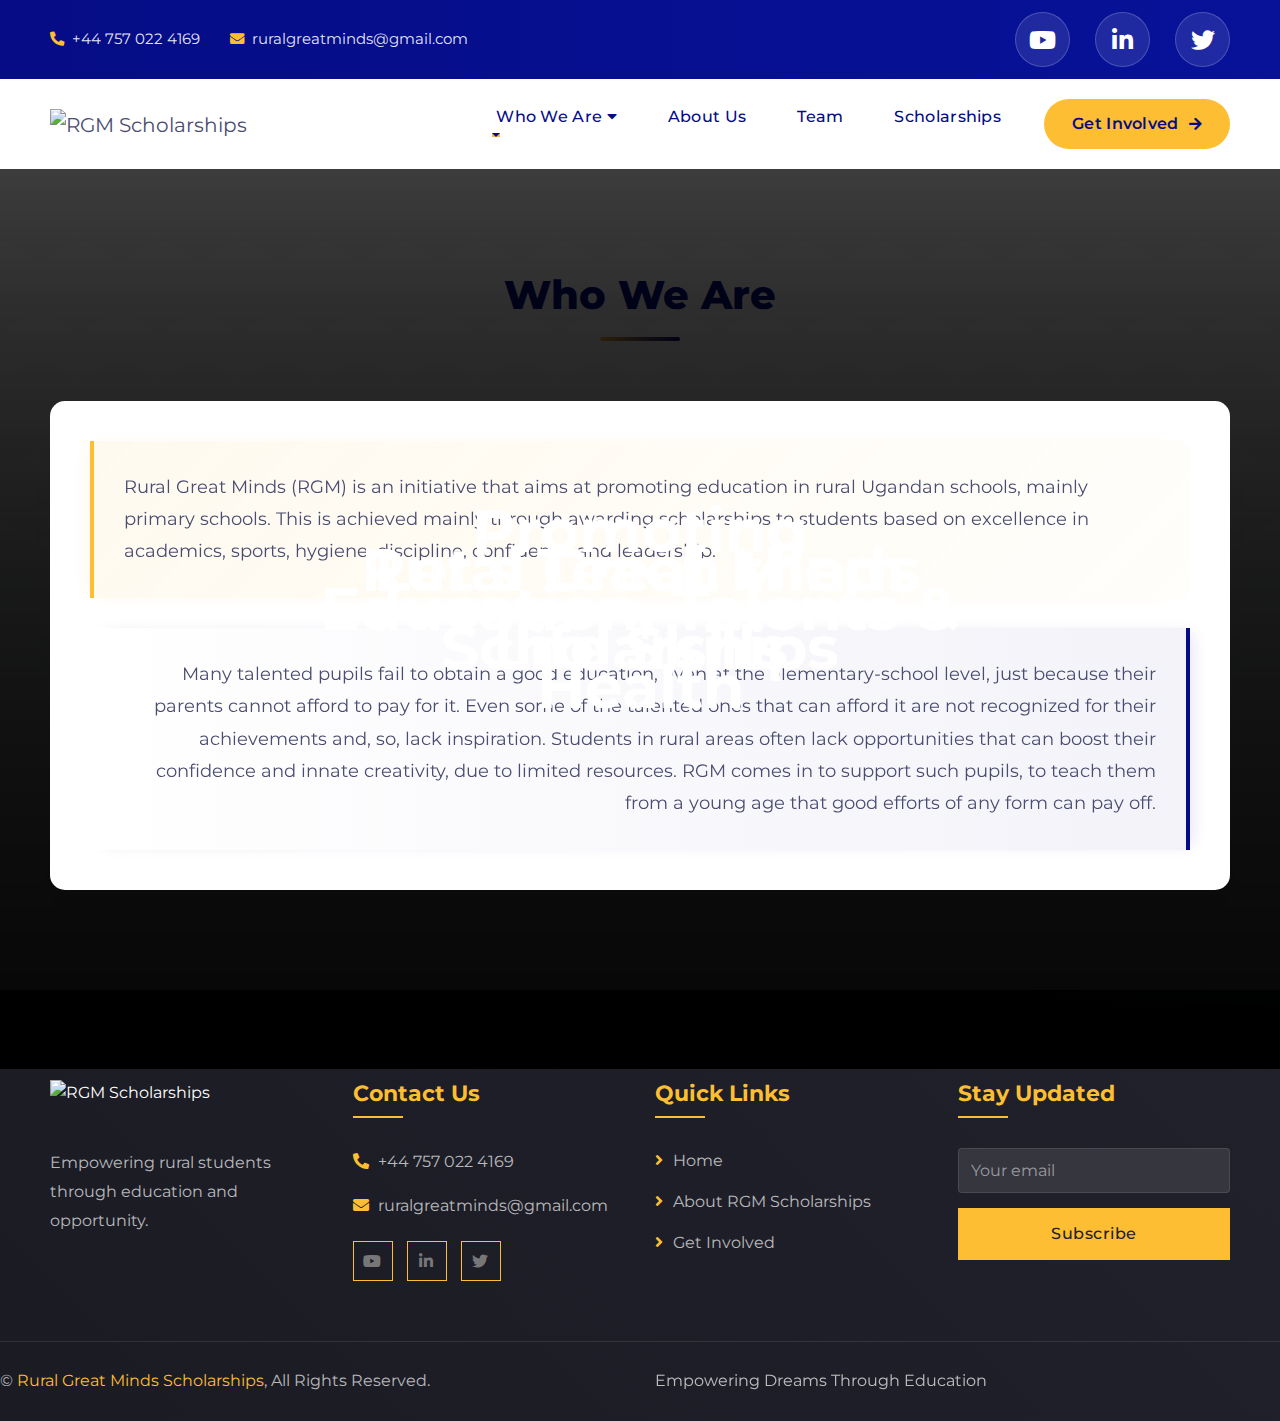
==== index.html @ ebcef09b "Refactor main nav" ====
<!DOCTYPE html>
<html lang="en">

<head>
    <meta charset="utf-8" />
    <title>Rural Great Minds Scholarships</title>
    <meta content="width=device-width, initial-scale=1.0" name="viewport" />
    <meta content="Free Website Template" name="keywords" />
    <meta content="Free Website Template" name="description" />

    <!--Adsense code-->
    <script async src="https://pagead2.googlesyndication.com/pagead/js/adsbygoogle.js?client=ca-pub-4825400864278189"
        crossorigin="anonymous"></script>

    <!-- Favicon -->
    <link href="img/favicon.ico" rel="icon" />

    <!-- Google Font -->
    <link href="https://fonts.googleapis.com/css2?family=Quicksand:wght@300;400;500;600;700&display=swap"
        rel="stylesheet" />

    <!-- CSS Libraries -->
    <link href="https://stackpath.bootstrapcdn.com/bootstrap/4.4.1/css/bootstrap.min.css" rel="stylesheet" />
    <link href="https://cdnjs.cloudflare.com/ajax/libs/font-awesome/5.10.0/css/all.min.css" rel="stylesheet" />
    <link href="lib/flaticon/font/flaticon.css" rel="stylesheet" />
    <link href="lib/animate/animate.min.css" rel="stylesheet" />
    <link href="lib/owlcarousel/assets/owl.carousel.min.css" rel="stylesheet" />

    <!-- Template Stylesheet -->
    <link href="css/style.css" rel="stylesheet" />

    <meta name="description"
        content="Rural Great Minds Scholarships - Empowering rural students through education and opportunity. Join us in making a difference." />
    <meta name="keywords" content="scholarships, education, rural development, Uganda, student support" />
    <meta property="og:title" content="Rural Great Minds Scholarships" />
    <meta property="og:description" content="Empowering rural students through education and opportunity" />
    <meta property="og:image" content="path/to/social-share-image.jpg" />
</head>

<body>
    <!-- Top Bar -->
    <div class="top-bar d-none d-md-block">
        <div class="container">
            <div class="top-bar-wrapper">
                <!-- Contact Information -->
                <div class="contact-info">
                    <a href="tel:+447570224169" class="contact-link">
                        <i class="fa fa-phone-alt"></i>
                        <span>+44 757 022 4169</span>
                    </a>
                    <a href="mailto:ruralgreatminds@gmail.com" class="contact-link">
                        <i class="fa fa-envelope"></i>
                        <span>ruralgreatminds@gmail.com</span>
                    </a>
                </div>

                <!-- Social Media Links -->
                <div class="social-links">
                    <a href="https://www.youtube.com/@annetmaya_phdstudent" class="social-link youtube">
                        <i class="fab fa-youtube"></i>
                    </a>
                    <a href="https://www.linkedin.com/in/annet-nakkazi-1307061b8/" class="social-link linkedin">
                        <i class="fab fa-linkedin-in"></i>
                    </a>
                    <a href="https://twitter.com/annetnakkazi1" class="social-link twitter">
                        <i class="fab fa-twitter"></i>
                    </a>
                </div>
            </div>
        </div>
    </div>

    <!-- Main Navigation -->
    <nav class="navbar navbar-expand-lg">
        <div class="container">
            <!-- Logo -->
            <a class="navbar-brand" href="index.html">
                <img src="img/logo.png" alt="RGM Scholarships" />
            </a>

            <!-- Mobile Menu Toggle -->
            <button class="navbar-toggler" type="button" data-toggle="collapse" data-target="#navbarNav">
                <span class="toggler-icon">
                    <span></span>
                    <span></span>
                    <span></span>
                </span>
            </button>

            <!-- Navigation Menu -->
            <div class="collapse navbar-collapse" id="navbarNav">
                <ul class="navbar-nav ml-auto">
                    <li class="nav-item dropdown">
                        <a class="nav-link dropdown-toggle" href="#" id="navbarDropdown" role="button" data-toggle="dropdown" aria-haspopup="true" aria-expanded="false">
                            Who We Are
                            <i class="fa fa-caret-down"></i>
                        </a>
                        <div class="dropdown-menu" aria-labelledby="navbarDropdown">
                            <a class="dropdown-item" href="page-x.html">About RGM</a>
                            <a class="dropdown-item" href="page-y.html">Our Team</a>
                            <a class="dropdown-item" href="page-z.html">Our Partners</a>
                            <a class="dropdown-item" href="page-z.html">Contact Us</a>
                        </div>
                    </li>
                    <li class="nav-item">
                        <a class="nav-link" href="about.html">About Us</a>
                    </li>
                    <li class="nav-item">
                        <a class="nav-link" href="team.html">Team</a>
                    </li>
                    <li class="nav-item">
                        <a class="nav-link" href="scholarships.html">Scholarships</a>
                    </li>
                    <li class="nav-item">
                        <a class="nav-link donate-btn" href="donate.html">
                            <span>Get Involved</span>
                            <i class="fas fa-arrow-right"></i>
                        </a>
                    </li>
                </ul>
            </div>
        </div>
    </nav>

    <!-- Carousel Start -->
    <div class="carousel">
        <div class="container-fluid">
            <div class="owl-carousel">
                <div class="carousel-item">
                    <div class="carousel-img">
                        <img src="img/carousel-4.jpeg" alt="Image" />
                    </div>
                    <div class="carousel-text">
                        <h1></h1>
                    </div>
                </div>
                <div class="carousel-item">
                    <div class="carousel-img">
                        <img src="img/carousel-3.jpg" alt="Image" />
                    </div>
                    <div class="carousel-text">
                        <h1>Rural Great Minds Scholarships</h1>
                    </div>
                </div>
                <div class="carousel-item">
                    <div class="carousel-img">
                        <img src="img/carousel-2.jpg" alt="Image" />
                    </div>
                    <div class="carousel-text">
                        <h1>Promoting Education, Talents & Health</h1>
                    </div>
                </div>
                <div class="carousel-item">
                    <div class="carousel-img">
                        <img src="img/carousel-1.jpg" alt="Image" />
                    </div>
                    <div class="carousel-text">
                        <h1>Let's Teach them Life Skills</h1>
                    </div>
                </div>
            </div>
        </div>
    </div>
    <!-- Carousel End -->

    <!-- Video Modal Start-->
    <div class="modal fade" id="videoModal" tabindex="-1" role="dialog" aria-labelledby="exampleModalLabel"
        aria-hidden="true">
        <div class="modal-dialog" role="document">
            <div class="modal-content">
                <div class="modal-body">
                    <button type="button" class="close" data-dismiss="modal" aria-label="Close">
                        <span aria-hidden="true">&times;</span>
                    </button>
                    <!-- 16:9 aspect ratio -->
                    <div class="embed-responsive embed-responsive-16by9">
                        <iframe class="embed-responsive-item" src="" id="video" allowscriptaccess="always"
                            allow="autoplay"></iframe>
                    </div>
                </div>
            </div>
        </div>
    </div>
    <!-- Video Modal End -->

    <!-- Who We Are Section Start -->
    <section id="about-us" class="about-us-section">
        <div class="container">
            <h2 class="about-us-title">Who We Are</h2>
            <div class="about-us-content">
                <div class="about-us-text">
                    <p>
                        Rural Great Minds (RGM) is an initiative that aims at promoting
                        education in rural Ugandan schools, mainly primary schools. This
                        is achieved mainly through awarding scholarships to students based
                        on excellence in academics, sports, hygiene, discipline,
                        confidence and leadership.
                    </p>
                    <p>
                        Many talented pupils fail to obtain a good education, even at the
                        elementary-school level, just because their parents cannot afford
                        to pay for it. Even some of the talented ones that can afford it
                        are not recognized for their achievements and, so, lack
                        inspiration. Students in rural areas often lack opportunities that
                        can boost their confidence and innate creativity, due to limited
                        resources. RGM comes in to support such pupils, to teach them from
                        a young age that good efforts of any form can pay off.
                    </p>
                </div>
            </div>
        </div>
    </section>
    <!-- Who We Are Section End -->




    <!-- Footer Start -->
    <footer class="footer">
        <div class="container">
            <div class="row">
                <!-- About/Logo Column -->
                <div class="col-lg-3 col-md-6">
                    <div class="footer-about">
                        <img src="img/logo.png" alt="RGM Scholarships" class="footer-logo" />
                        <p class="mt-4">
                            Empowering rural students through education and opportunity.
                        </p>
                    </div>
                </div>

                <!-- Contact Info Column -->
                <div class="col-lg-3 col-md-6">
                    <div class="footer-contact">
                        <h2>Contact Us</h2>
                        <p><i class="fa fa-phone-alt"></i>+44 757 022 4169</p>
                        <p><i class="fa fa-envelope"></i>ruralgreatminds@gmail.com</p>
                        <div class="footer-social">
                            <a class="btn btn-custom" href="https://www.youtube.com/@annetmaya_phdstudent">
                                <i class="fab fa-youtube"></i>
                            </a>
                            <a class="btn btn-custom" href="https://www.linkedin.com/in/annet-nakkazi-1307061b8/">
                                <i class="fab fa-linkedin-in"></i>
                            </a>
                            <a class="btn btn-custom" href="https://twitter.com/annetnakkazi1?lang=en">
                                <i class="fab fa-twitter"></i>
                            </a>
                        </div>
                    </div>
                </div>

                <!-- Quick Links Column -->
                <div class="col-lg-3 col-md-6">
                    <div class="footer-link">
                        <h2>Quick Links</h2>
                        <a href="index.html">Home</a>
                        <a href="scholarships.html">About RGM Scholarships</a>
                        <a href="donate.html">Get Involved</a>
                    </div>
                </div>

                <!-- Newsletter Column -->
                <div class="col-lg-3 col-md-6">
                    <div class="footer-newsletter">
                        <h2>Stay Updated</h2>
                        <form>
                            <input type="email" placeholder="Your email" class="form-control" />
                            <button type="submit" class="btn btn-custom">Subscribe</button>
                        </form>
                    </div>
                </div>
            </div>
        </div>

        <!-- Copyright Section -->
        <div class="container copyright">
            <div class="row">
                <div class="col-md-6">
                    <p>
                        &copy; <a href="">Rural Great Minds Scholarships</a>, All Rights
                        Reserved.
                    </p>
                </div>
                <div class="col-md-6">
                    <p>Empowering Dreams Through Education</p>
                </div>
            </div>
        </div>
    </footer>

    <!-- Back to top button -->
    <a href="#" class="back-to-top"><i class="fa fa-chevron-up"></i></a>

    <!-- Pre Loader -->
    <div id="loader" class="show">
        <div class="loader"></div>
    </div>

    <!-- JavaScript Libraries -->
    <script src="https://code.jquery.com/jquery-3.4.1.min.js"></script>
    <script src="https://stackpath.bootstrapcdn.com/bootstrap/4.4.1/js/bootstrap.bundle.min.js"></script>
    <script src="lib/easing/easing.min.js"></script>
    <script src="lib/owlcarousel/owl.carousel.min.js"></script>
    <script src="lib/waypoints/waypoints.min.js"></script>
    <script src="lib/counterup/counterup.min.js"></script>
    <script src="lib/parallax/parallax.min.js"></script>

    <!-- Contact Javascript File -->
    <script src="mail/jqBootstrapValidation.min.js"></script>
    <script src="mail/contact.js"></script>

    <!-- Template Javascript -->
    <script src="js/main.js"></script>
</body>

</html>
---- css/style.css ----
/* Google Fonts Import */
 @import url('https://fonts.googleapis.com/css2?family=Montserrat:wght@300;400;500;600;700&family=Lato:wght@300;400;700&display=swap');

 /*******************************/
 /********* General CSS *********/
 /*******************************/
 :root {
     --section-spacing: 100px;
     --component-spacing: 30px;
     --primary-font: 'Montserrat', sans-serif;
     --secondary-font: 'Montserrat', sans-serif;
 }
 
 body {
     color: #2d3436;
     font-family: var(--primary-font);
     font-weight: 400;
     font-size: 16px;
     line-height: 1.6;
     background: #ffffff;
 }
 
 h1,
 h2, 
 h3, 
 h4,
 h5, 
 h6 {
     font-family: var(--primary-font);
     font-weight: 700;
     color: #050c85;
     line-height: 1.3;
 }
 
 h1 {
     font-size: 3.5rem;
 }
 
 h2 {
     font-size: 2.5rem;
 }
 
 h3 {
     font-size: 2rem;
 }
 
 h4 {
     font-size: 1.5rem;
 }
 
 p {
     font-family: var(--secondary-font);
     font-size: 1rem;
     line-height: 1.8;
 }
 
 .btn {
     font-family: var(--primary-font);
     font-weight: 600;
     letter-spacing: 0.5px;
 }
 
 .nav-link {
     font-family: var(--primary-font);
     font-weight: 500;
     font-size: 0.95rem;
     letter-spacing: 0.3px;
 }
 
 /* Responsive Typography */
 @media (max-width: 991px) {
     h1 {
         font-size: 3rem;
     }
     
     h2 {
         font-size: 2.2rem;
     }
     
     h3 {
         font-size: 1.8rem;
     }
     
     h4 {
         font-size: 1.4rem;
     }
 }
 
 @media (max-width: 768px) {
     h1 {
         font-size: 2.5rem;
     }
     
     h2 {
         font-size: 2rem;
     }
     
     h3 {
         font-size: 1.6rem;
     }
     
     h4 {
         font-size: 1.3rem;
     }
     
     body {
         font-size: 15px;
     }
 }
 
 a {
     color: #4a4c70;
     transition: .3s;
 }
 
 a:hover,
 a:active,
 a:focus {
     color: #FDBE33;
     outline: none;
     text-decoration: none;
 }
 
 .btn.btn-custom {
     padding: 12px 20px;
     text-align: center; 
    font-size: 16px;
     font-weight: 500;
     color: #777777;
     border-radius: 0;
     border: 2px solid #FDBE33;
     box-shadow: inset 0 0 0 0 #FDBE33;
     transition: ease-out 0.3s;
     -webkit-transition: ease-out 0.3s;
     -moz-transition: ease-out 0.3s;
 }
 
 .btn.btn-custom:hover {
     color: #20212B;
     box-shadow: inset 0 0 0 30px #FDBE33;
 }
 
 .btn:focus,
 .form-control:focus {
     box-shadow: none;
 }
 
 .container-fluid {
     padding-left: 50px;
     padding-right: 50px;
     max-width: 1400px; /* Adjust this value based on your design needs */
 }
 
 .container {
     padding-left: 50px;
     padding-right: 50px;
     max-width: 1400px; /* Adjust this value based on your design needs */
 }
 
 [class^="flaticon-"]:before, [class*=" flaticon-"]:before,
 [class^="flaticon-"]:after, [class*=" flaticon-"]:after {   
     font-size: inherit;
     margin-left: 0;
 }
 
 /*************************************/
 /********* div spacing ***************/
 /*************************************/
 
 .div-class {
     margin: 40px; /* Adjust the value to increase or decrease the gap */
     padding: 0 60px;
 }
 
 
 
 /**********************************/
 /****** Loader & Back to Top ******/
 /**********************************/
 #loader {
     position: fixed;
     top: 0;
     right: 0;
     bottom: 0;
     left: 0;
     display: flex;
     align-items: center;
     justify-content: center;
     background: #ffffff;
     opacity: 0;
     visibility: hidden;
     -webkit-transition: opacity .3s ease-out, visibility 0s linear .3s;
     -o-transition: opacity .3s ease-out, visibility 0s linear .3s;
     transition: opacity .3s ease-out, visibility 0s linear .3s;
     z-index: 999;
 }
 
 #loader.show {
     -webkit-transition: opacity .6s ease-out, visibility 0s linear 0s;
     -o-transition: opacity .6s ease-out, visibility 0s linear 0s;
     transition: opacity .6s ease-out, visibility 0s linear 0s;
     visibility: visible;
     opacity: 1;
 }
 
 #loader .loader {
     position: relative;
     width: 45px;
     height: 45px;
     border: 5px solid #dddddd;
     border-top: 5px solid #FDBE33;
     border-radius: 50%;
     -webkit-animation: spin 2s linear infinite;
     animation: spin 2s linear infinite;
 }
 
 @-webkit-keyframes spin {
     0% { -webkit-transform: rotate(0deg); }
     100% { -webkit-transform: rotate(360deg); }
 }
 
 @keyframes spin {
     0% { transform: rotate(0deg); }
     100% { transform: rotate(360deg); }
 }
 
 .back-to-top {
     position: fixed;
     display: none;
     background: #FDBE33;
     width: 44px;
     height: 44px;
     text-align: center;
     line-height: 1;
     font-size: 22px;
     right: 15px;
     bottom: 15px;
     transition: background 0.5s;
     z-index: 9;
 }
 
 .back-to-top i {
     color: #4a4c70;
     padding-top: 10px;
 }
 
 .back-to-top:hover {
     background: #4a4c70;
 }
 
 .back-to-top:hover i {
     color: #FDBE33;
 }
 
 
 /**********************************/
 /********** Top Bar CSS ***********/
 /**********************************/
 /* Top Bar Enhancement */
.top-bar {
    background: linear-gradient(90deg, #050c85, #071299);
    padding: 12px 0;
    position: relative;
    z-index: 1000;
}

.top-bar-wrapper {
    display: flex;
    justify-content: space-between;
    align-items: center;
}

/* Contact Information Styling */
.contact-info {
    display: flex;
    gap: 30px;
}

.contact-link {
    display: flex;
    align-items: center;
    gap: 8px;
    color: rgba(255, 255, 255, 0.9);
    font-size: 0.95rem;
    transition: all 0.3s ease;
}

.contact-link i {
    color: #FDBE33;
    font-size: 0.9rem;
}

.contact-link:hover {
    color: #FDBE33;
    transform: translateY(-1px);
}

/* Social Media Links */
.social-links {
    display: flex;
    gap: 15px;
}

.social-link {
    width: 32px;
    height: 32px;
    display: flex;
    align-items: center;
    justify-content: center;
    color: #ffffff;
    background: rgba(255, 255, 255, 0.1);
    border-radius: 50%;
    font-size: 0.9rem;
    transition: all 0.3s cubic-bezier(0.165, 0.84, 0.44, 1);
}

.social-link:hover {
    background: #FDBE33;
    color: #050c85;
    transform: translateY(-2px);
}

/* Main Navigation Enhancement */
.navbar {
    background: rgba(255, 255, 255, 0.98);
    padding: 20px 0;
    transition: all 0.4s cubic-bezier(0.165, 0.84, 0.44, 1);
}

.navbar.sticky {
    position: fixed;
    top: 0;
    left: 0;
    right: 0;
    padding: 15px 0;
    background: rgba(255, 255, 255, 0.98);
    box-shadow: 0 5px 20px rgba(0, 0, 0, 0.08);
    animation: slideDown 0.5s ease-out forwards;
}

@keyframes slideDown {
    from {
        transform: translateY(-100%);
        opacity: 0;
    }
    to {
        transform: translateY(0);
        opacity: 1;
    }
}

/* Logo Styling */
.navbar-brand img {
    height: 45px;
    transition: all 0.3s ease;
}

/* Navigation Links */
.navbar-nav {
    gap: 35px;
}

.nav-link {
    position: relative;
    color: #050c85;
    font-weight: 500;
    font-size: 1rem;
    padding: 5px 0;
    transition: all 0.3s ease;
}

/* Underline Animation */
.nav-link::after {
    content: '';
    position: absolute;
    bottom: -2px;
    left: 0;
    width: 0;
    height: 2px;
    background: #FDBE33;
    transition: width 0.3s ease;
}

.nav-link:hover::after,
.nav-link.active::after {
    width: 100%;
}

/* Donate Button Enhancement */
.donate-btn {
    background: #FDBE33;
    color: #050c85 !important;
    padding: 12px 28px !important;
    border-radius: 50px;
    font-weight: 600;
    display: flex;
    align-items: center;
    gap: 10px;
    transition: all 0.3s cubic-bezier(0.165, 0.84, 0.44, 1);
}

.donate-btn i {
    font-size: 0.9rem;
    transition: transform 0.3s ease;
}

.donate-btn:hover {
    background: #050c85;
    color: #ffffff !important;
    transform: translateY(-2px);
    box-shadow: 0 5px 15px rgba(253, 190, 51, 0.2);
}

.donate-btn:hover i {
    transform: translateX(5px);
}

/* Mobile Menu Toggle Enhancement */
.navbar-toggler {
    border: none;
    padding: 0;
    width: 30px;
    height: 30px;
    position: relative;
}

.toggler-icon {
    display: flex;
    flex-direction: column;
    gap: 6px;
}

.toggler-icon span {
    display: block;
    width: 100%;
    height: 2px;
    background: #050c85;
    transition: all 0.3s ease;
}

/* Responsive Styles */
@media (max-width: 991px) {
    .navbar-collapse {
        background: #ffffff;
        padding: 20px;
        margin-top: 15px;
        border-radius: 15px;
        box-shadow: 0 10px 30px rgba(0, 0, 0, 0.1);
    }

    .navbar-nav {
        gap: 20px;
    }

    .donate-btn {
        display: inline-flex;
        margin-top: 10px;
    }
}

@media (max-width: 768px) {
    .top-bar {
        display: none;
    }
}
 
 
 /*******************************/
 /********** Hero CSS ***********/
 /*******************************/
 .carousel {
     position: relative;
     width: 100vw;
     margin-left: calc(-50vw + 50%);
     margin-right: calc(-50vw + 50%);
 }
 
 .carousel .container-fluid {
     padding: 0;
     margin: 0;
     max-width: none;
     width: 100%;
 }
 
 .carousel .carousel-item {
     position: relative;
     width: 100%;
     min-height: 300px;
     display: flex;
     align-items: center;
     justify-content: center;
     flex-direction: column;
 }
 
 .carousel .carousel-img {
     position: relative;
     width: 100%;
     height: 100vh; /* Full viewport height */
     min-height: 300px;
     text-align: right;
     overflow: hidden;
     object-fit: cover;
     object-position: center;
 }
 
 .carousel .carousel-img::after {
     content: '';
     position: absolute;
     top: 0;
     left: 0;
     right: 0;
     bottom: 0;
     background: linear-gradient(rgba(0,0,0,0.3), rgba(0,0,0,0.6));
     z-index: 1;
 }
 
 .carousel .carousel-img img {
     width: 100%;
     height: 100vh; /* Full viewport height */
     object-fit: cover; /* Ensures the image covers the entire area */
     object-position: center; /* Centers the image */
 }
 
 .carousel .carousel-text {
     position: absolute;
     top: 50%;
     left: 50%;
     transform: translate(-50%, -50%);
     text-align: center;
     color: white;
     z-index: 2;
 }
 
 .carousel .carousel-text h1 {
     text-align: center;
     color: #ffffff;
     font-size: 60px;
     font-weight: 700;
     margin-bottom: 20px;
 }
 
 .carousel .carousel-text p {
     color: #a59a06;
     text-align: center;
     font-size: 20px;
     margin-bottom: 25px;
 }
 
 .carousel .carousel-btn .btn.btn-custom {
     color: #ffffff;
 }
 
 .carousel .carousel-btn .btn.btn-custom:hover {
     color: #20212B;
 }
 
 .carousel .carousel-btn .btn:first-child {
     margin-right: 15px;
 }
 
 .carousel .owl-nav {
     position: absolute;
     width: 100%;
     height: 60px;
     top: calc(50% - 30px);
     left: 0;
     display: flex;
     justify-content: space-between;
     z-index: 9;
 }
 
 .carousel .owl-nav .owl-prev,
 .carousel .owl-nav .owl-next {
     width: 60px;
     height: 60px;
     display: flex;
     align-items: center;
     justify-content: center;
     color: #FDBE33;
     background: rgba(256, 256, 256, .2);
     font-size: 22px;
     transition: .3s;
 }
 
 .carousel .owl-nav .owl-prev:hover,
 .carousel .owl-nav .owl-next:hover {
     color: #ffffff;
     background: #FDBE33;
 }
 
 .carousel .owl-nav .owl-prev {
     margin-right: 2px;
 }
 
 .carousel .animated {
     -webkit-animation-duration: 1s;
     animation-duration: 1s;
 }
 
 #videoModal .modal-dialog {
     position: relative;
     max-width: 800px;
     margin: 60px auto 0 auto;
 }
 
 #videoModal .modal-body {
     position: relative;
     padding: 0px;
 }
 
 #videoModal .close {
     position: absolute;
     width: 30px;
     height: 30px;
     right: 0px;
     top: -30px;
     z-index: 999;
     font-size: 30px;
     font-weight: normal;
     color: #ffffff;
     background: #000000;
     opacity: 1;
 }
 
 @media (max-width: 991.98px) {
     .carousel .carousel-text h1 {
         font-size: 35px;
     }
     
     .carousel .carousel-text p {
         font-size: 16px;
     }
     
     .carousel .carousel-text .btn {
         padding: 12px 30px;
         font-size: 15px;
         letter-spacing: 0;
     }
 }
 
 @media (max-width: 767.98px) {
     .carousel .carousel-text h1 {
         font-size: 30px;
     }
     
     .carousel .carousel-text .btn {
         padding: 10px 25px;
         font-size: 15px;
         letter-spacing: 0;
     }
 }
 
 @media (max-width: 575.98px) {
     .carousel .carousel-text h1 {
         font-size: 25px;
     }
     
     .carousel .carousel-text .btn {
         padding: 8px 20px;
         font-size: 14px;
         letter-spacing: 0;
     }
 }
 
 
 /*******************************/
 /******* Page Header CSS *******/
 /*******************************/
 .page-header {
     position: relative;
     padding: 210px 0 90px 0;
     text-align: center;
     background: linear-gradient(rgba(0, 0, 0, .5), rgba(0, 0, 0, .5)), url(../img/page-header.jpg);
     background-position: center;
     background-repeat: no-repeat;
     background-size: cover;
     padding: 80px 0;
 }
 .page-header2 {
     position: relative;
     margin-bottom: 45px;
     padding: 210px 0 90px 0;
     text-align: center;
     background: linear-gradient(rgba(0, 0, 0, .5), rgba(0, 0, 0, .5)), url(../img/donate2.jpeg);
     background-attachment: fixed;
     background-position: center;
     background-repeat: no-repeat;
     background-size: cover;
 }
 .page-header h2 {
     position: relative;
     color: #FDBE33;
     font-size: 60px;
     font-weight: 700;
     margin-bottom: 20px;
     padding-bottom: 5px;
 }
 
 .page-header h2::after {
     position: absolute;
     content: "";
     width: 100px;
     height: 2px;
     left: calc(50% - 50px);
     bottom: 0;
     background: #FDBE33;
 }
 
 .page-header a {
     position: relative;
     padding: 0 12px;
     font-size: 22px;
     color: #ffffff;
 }
 
 .page-header a:hover {
     color: #FDBE33;
 }
 
 .page-header a::after {
     position: absolute;
     content: "/";
     width: 8px;
     height: 8px;
     top: -2px;
     right: -7px;
     text-align: center;
     color: #ffffff;
 }
 
 .page-header a:last-child::after {
     display: none;
 }
 
 @media (max-width: 991.98px) {
     .page-header {
         padding: 60px 0;
     }
     
     .page-header h2 {
         font-size: 45px;
     }
     
     .page-header a {
         font-size: 20px;
     }
 }
 
 @media (max-width: 767.98px) {
     .page-header {
         padding: 45px 0;
     }
     
     .page-header h2 {
         font-size: 35px;
     }
     
     .page-header a {
         font-size: 18px;
     }
 }
 
 
 /*******************************/
 /******* Section Header ********/
 /*******************************/
 .section-header {
     position: relative;
     width: 100%;
     max-width: 700px;
     margin: 0 auto 45px auto;
 }
 
 .section-header p {
     margin-bottom: 5px;
     position: relative;
     font-size: 22px;
     font-weight: 600;
     text-transform: capitalize;
     color: #FDBE33;
 }
 
 .section-header h2 {
     margin: 0;
     font-size: 45px;
     font-weight: 700;
 }
 
 @media (max-width: 991.98px) {
     .section-header h2 {
         font-size: 45px;
     }
 }
 
 @media (max-width: 767.98px) {
     .section-header h2 {
         font-size: 40px;
     }
 }
 
 @media (max-width: 575.98px) {
     .section-header h2 {
         font-size: 35px;
     }
 }
 
 
 /*******************************/
 /********** About CSS **********/
 /*******************************/
 .about {
     position: relative;
     width: 100%;
     padding: 100px 0;
     background: #ffffff;
 }
 
 .about .about-img {
     position: relative;
     height: 100%;
     min-height: 400px;
     background-size: cover;
     background-position: center;
 }
 
 .about .about-img img {
     width: 100%;
     height: 100%;
     object-fit: cover;
     object-position: center;
     transition: transform 0.3s ease;
 }
 
 .about .about-img:hover img {
     transform: scale(1.02);
 }
 
 /* Update section header styling */
 .about .section-header h2 {
     margin-bottom: 30px;
     padding-bottom: 15px;
     position: relative;
 }
 
 .about .section-header .founder-title {
     font-size: 20px;
     color: #2d3436;
     font-weight: 500;
 }
 
 .about .section-header .founder-name {
     font-size: 32px;
     color: #050c85;
     font-weight: 700;
 }
 
 .about .about-tab {
     padding: 30px;
     background: #ffffff;
     border-radius: 8px;
     box-shadow: 0 0 30px rgba(0, 0, 0, 0.1);
 }
 
 .about .about-tab h2 {
     color: #050c85;
     font-size: 28px;
     margin-bottom: 20px;
 }
 
 .about .about-tab h3 {
     color: #050c85;
     font-size: 22px;
     margin: 25px 0 15px;
 }
 
 .about .about-tab p {
     color: #4a4c70;
     font-size: 16px;
     line-height: 1.8;
     margin-bottom: 15px;
 }
 
 .about .about-tab .nav.nav-pills .nav-link {
     padding: 8px;
     font-weight: 600;
     background: none;
     border-radius: 0;
     border-bottom: 1px solid rgba(0, 0, 0, .15);
     transition: none;
 }
 
 .about .about-tab .nav.nav-pills .nav-link:hover,
 .about .about-tab .nav.nav-pills .nav-link.active {
     color: #FDBE33;
     padding-bottom: 7px;
     border-bottom: 3px solid #FDBE33;
 }
 
 .about .about-tab .tab-content {
     padding: 15px 60px;
     background: transparent;
 }
 
 .about .about-tab .tab-content .container {
     padding: 0;
 }
 
 @media (max-width: 991.98px) {
     .about .section-header {
         margin-top: 30px;
     }
     
     .about .about-img {
         max-height: 400px;
     }
 }
 
 
 /*******************************/
 /********* Service CSS *********/
 /*******************************/
 .service {
     position: relative;
     width: 100%;
     padding: 45px 0 15px 0;
 }
 
 .service .service-item {
     position: relative;
     width: 100%;
     display: flex;
     justify-content: space-between;
     margin-bottom: 45px;
     transition: .3s;
 }
 
 .service .service-icon {
     position: relative;
     width: 60px;
 }
 
 .service .service-icon i {
     position: relative;
     display: block;
     color: #FDBE33;
     font-size: 60px;
     line-height: 60px;
     margin-top: 5px;
 }
 
 .service .service-text {
     position: relative;
     margin-left: 20px;
     padding-left: 20px;
 }
 
 .service .service-text::before {
     position: absolute;
     content: "";
     width: 1px;
     height: calc(100% - 10px);
     top: 5px;
     left: 0;
     background: rgba(0, 0, 0, .1);
 }
 
 .service .service-text::after {
     position: absolute;
     content: "";
     width: 3px;
     height: 40px;
     top: calc(50% - 20px);
     left: -1px;
     background: #FDBE33;
 }
 
 .service .service-text h3 {
     margin-bottom: 10px;
     font-size: 22px;
     font-weight: 700;
     letter-spacing: 1px;
 }
 
 .service .service-text p {
     margin: 0;
 }
 
 
 /*******************************/
 /********* Donate CSS **********/
 /*******************************/
 .donate {
     position: relative;
     width: 100%;
     margin: 45px 0;
     background: rgba(0, 0, 0, .5);
 }
 
 .donate .donate-content {
     padding: 45px 0 15px 0;
 }
 
 .container .donate {
     margin: 90px 0;
 }
 
 .container .donate .donate-content {
     padding: 45px 30px 15px 30px;
 }
 
 .donate .donate-content .section-header {
     margin-bottom: 30px;
 }
 
 .donate .donate-content .section-header h2 {
     color: #ffffff;
 }
 
 .donate .donate-text p {
     color: #ffffff;
     font-size: 18px;
 }
 
 .donate .donate-form {
     padding: 90px 30px;
     background: #FDBE33;
 }
 
 .donate .donate-form .control-group {
     margin-bottom: 15px;
 }
 
 .donate .donate-form .form-control {
     height: 60px;
     color: #ffffff;
     padding: 0 15px;
     border-radius: 0;
     border: 1px solid #ffffff;
     background: transparent;
 }
 
 .donate .donate-form .form-control::placeholder {
     color: #ffffff;
     opacity: 1;
 }
 
 .donate .donate-form .form-control:-ms-input-placeholder,
 .donate .donate-form .form-control::-ms-input-placeholder {
     color: #ffffff;
 }
 
 .donate .donate-form .btn-group {
     display: flex;
     justify-content: space-between;
     margin-bottom: 15px;
 }
 
 .donate .donate-form .btn.btn-custom {
     padding: 15px 0;
     width: 100%;
     height: 60px;
     color: #ffffff;
     border: 1px solid #ffffff;
     box-shadow: inset 0 0 0 0 #ffffff;
 }
 
 .donate .donate-form .btn.btn-custom:hover,
 .donate .donate-form .btn.btn-custom.active {
     color: #FDBE33;
     border: 1px solid #ffffff;
     box-shadow: inset 0 0 0 30px #ffffff;
 }
 
 
 



/********************************************************************/
/********** Scholarship Recipients Beneficiaries Styling *********/
/*******************************************************************/

/* Base Section Styling */
.beneficiaries-section {
    padding: 120px 0;
    background: linear-gradient(145deg, #f8f9fa, #ffffff, #f8f9fa);
    position: relative;
    overflow: hidden;
}

/* Background Pattern - kept from original */
.beneficiaries-section::before {
    content: '';
    position: absolute;
    inset: 0;
    background: 
        linear-gradient(45deg, transparent 45%, rgba(5, 12, 133, 0.05) 45%, rgba(5, 12, 133, 0.05) 55%, transparent 55%),
        linear-gradient(-45deg, transparent 45%, rgba(253, 190, 51, 0.05) 45%, rgba(253, 190, 51, 0.05) 55%, transparent 55%);
    background-size: 30px 30px;
    animation: patternFlow 30s linear infinite;
    opacity: 0.1;
}

/* Section Header - Updated Typography */
.section-header {
    text-align: center;
    margin-bottom: 80px;
}

.section-title {
    color: #050c85;
    font-size: 2.5rem;
    font-weight: 800;
    margin-bottom: 20px;
    position: relative;
    display: inline-block;
}

.section-title::after {
    content: '';
    position: absolute;
    bottom: -10px;
    left: 50%;
    transform: translateX(-50%);
    width: 80px;
    height: 3px;
    background: #FDBE33;
    border-radius: 2px;
}

.section-subtitle {
    color: #FDBE33;
    font-size: 1.2rem;
    max-width: 800px;
    margin: 0 auto;
    line-height: 1.6;
}

/* Carousel Container - Redesigned for 3-card layout */
.beneficiaries-carousel {
    position: relative;
    max-width: 1400px;
    margin: 0 auto;
    padding: 40px 60px;
}

.carousel-container {
    display: flex;
    gap: 30px;
    transition: transform 0.5s ease-in-out;
    width: 100%;
}

/* Card Layout - Modified for 3-card display */
.beneficiary-card {
    flex: 0 0 calc(33.333% - 20px);
    background: #ffffff;
    border-radius: 20px;
    overflow: hidden;
    box-shadow: 0 15px 35px rgba(0, 0, 0, 0.1);
    transition: all 0.4s cubic-bezier(0.165, 0.84, 0.44, 1);
    opacity: 0.3;
    transform: scale(0.9);
}

.beneficiary-card.active {
    opacity: 1;
    transform: scale(1);
}

/* Image Container - Enhanced for better display */
.card-image {
    position: relative;
    height: 400px;
    overflow: hidden;
}

.card-image img {
    width: 100%;
    height: 100%;
    object-fit: cover;
    transition: transform 0.6s ease;
}

/* Category Label - New Addition */
.award-category {
    position: absolute;
    top: 20px;
    left: 20px;
    background: #FDBE33;
    color: #050c85;
    padding: 8px 16px;
    border-radius: 20px;
    font-size: 0.85rem;
    font-weight: 600;
    text-transform: uppercase;
    z-index: 2;
}

/* Content Styling - Enhanced */
.card-content {
    padding: 25px;
    text-align: center;
    background: #ffffff;
}

.student-name {
    font-size: 1.4rem;
    color: #050c85;
    margin-bottom: 10px;
    font-weight: 700;
}

.award-title {
    color: #4a4c70;
    font-size: 1rem;
    line-height: 1.6;
    margin: 0;
}

/* Navigation Arrows - Repositioned */
.carousel-arrow {
    position: absolute;
    top: 50%;
    transform: translateY(-50%);
    width: 50px;
    height: 50px;
    border-radius: 50%;
    background: #ffffff;
    border: none;
    box-shadow: 0 5px 15px rgba(0, 0, 0, 0.1);
    cursor: pointer;
    z-index: 10;
    transition: all 0.3s ease;
    display: flex;
    align-items: center;
    justify-content: center;
}

.carousel-arrow:hover {
    background: #FDBE33;
    color: #ffffff;
}

.carousel-arrow.prev { left: 0; }
.carousel-arrow.next { right: 0; }

/* Carousel Animation */
@keyframes slideCarousel {
    0% { transform: translateX(0); }
    100% { transform: translateX(-33.333%); }
}

/* Responsive Adjustments */
@media (max-width: 1200px) {
    .beneficiary-card {
        flex: 0 0 calc(50% - 15px);
    }
    
    .card-image {
        height: 350px;
    }
}

@media (max-width: 768px) {
    .beneficiary-card {
        flex: 0 0 100%;
    }
    
    .card-image {
        height: 300px;
    }
    
    .section-title {
        font-size: 2rem;
    }
}








/* Card Layout - Modified for 3-card display */
.beneficiary-card {
    flex: 0 0 calc(33.333% - 20px);
    background: #ffffff;
    border-radius: 20px;
    overflow: hidden;
    box-shadow: 0 15px 35px rgba(0, 0, 0, 0.1);
    transition: all 0.4s cubic-bezier(0.165, 0.84, 0.44, 1);
    opacity: 1; /* Changed from 0.3 to 1 */
    transform: scale(1); /* Changed from 0.9 to 1 */
    margin: 0 10px;
}

.beneficiary-card.active {
    opacity: 1;
    transform: scale(1);
}

/* Image Container - Enhanced for better display */
.card-image {
    position: relative;
    height: 400px;
    overflow: hidden;
}

.card-image img {
    width: 100%;
    height: 100%;
    object-fit: cover;
    transition: transform 0.6s ease;
}

/* Category Label - New Addition */
.award-category {
    position: absolute;
    top: 20px;
    left: 20px;
    background: #FDBE33;
    color: #050c85;
    padding: 8px 16px;
    border-radius: 20px;
    font-size: 0.85rem;
    font-weight: 600;
    text-transform: uppercase;
    z-index: 2;
}

/* Content Styling - Enhanced */
.card-content {
    padding: 25px;
    text-align: center;
    background: #ffffff;
}

.student-name {
    font-size: 1.4rem;
    color: #050c85;
    margin-bottom: 10px;
    font-weight: 700;
}

.award-title {
    color: #4a4c70;
    font-size: 1rem;
    line-height: 1.6;
    margin: 0;
}

/* Navigation Arrows - Repositioned */
.carousel-arrow {
    position: absolute;
    top: 50%;
    transform: translateY(-50%);
    width: 50px;
    height: 50px;
    border-radius: 50%;
    background: #ffffff;
    border: none;
    box-shadow: 0 5px 15px rgba(0, 0, 0, 0.1);
    cursor: pointer;
    z-index: 10;
    transition: all 0.3s ease;
    display: flex;
    align-items: center;
    justify-content: center;
}

.carousel-arrow:hover {
    background: #FDBE33;
    color: #ffffff;
}

.carousel-arrow.prev { left: 0; }
.carousel-arrow.next { right: 0; }

/* Carousel Animation */
@keyframes slideCarousel {
    0% { transform: translateX(0); }
    100% { transform: translateX(-33.333%); }
}

/* Responsive Adjustments */
@media (max-width: 1200px) {
    .beneficiary-card {
        flex: 0 0 calc(50% - 15px);
    }
    
    .card-image {
        height: 350px;
    }
}

@media (max-width: 768px) {
    .beneficiary-card {
        flex: 0 0 100%;
    }
    
    .card-image {
        height: 300px;
    }
    
    .section-title {
        font-size: 2rem;
    }
}

 
 
 /*******************************/
 /********** Facts CSS **********/
 /*******************************/
 .facts {
     position: relative;
     width: 100%;
     min-height: 400px;
     margin: 45px 0;
     display: flex;
     align-items: center;
     background: rgba(0, 0, 0, .5);
 }
 
 .facts .facts-item {
     display: flex;
     flex-direction: row;
     margin: 25px 0;
 }
 
 .facts .facts-item i {
     margin-top: 10px;
     font-size: 60px;
     line-height: 60px;
     color: #FDBE33;
 }
 
 .facts .facts-text {
     padding-left: 20px;
 }
 
 .facts .facts-text h3 {
     position: relative;
     display: inline-block;
     color: #ffffff;
     font-size: 45px;
     font-weight: 700;
 }
 
 .facts .facts-text h3::after {
     position: absolute;
     top: 0px;
     color: #ffffff;
     font-size: 25px;
     font-family: "Font Awesome 5 Free";
     font-weight: 900;
 }
 
 .facts .facts-text h3.facts-plus::after {
     content: "\f067";
     right: -25px;
 }
 
 .facts .facts-text h3.facts-dollar::after {
     content: "\f155";
     right: -18px;
 }
 
 .facts .facts-text p {
     color: #ffffff;
     font-size: 22px;
     font-weight: 600;
     margin: 0;
 }
 
 
 
/*******************************/
/********** TEAM SECTION ********/
/*******************************/
/* Team Section Base Styling */
/* Team Section Base Container
   Using subtle gradient background and positioning for depth */
   .team-section {
    padding: 120px 0;
    background: linear-gradient(145deg, #f8f9fa, #ffffff, #f8f9fa);
    position: relative;
    overflow: hidden;
}

/* Animated Background Pattern
   Creates subtle visual interest without overwhelming content */
.team-section::before {
    content: '';
    position: absolute;
    top: 0;
    left: 0;
    right: 0;
    bottom: 0;
    background: 
        linear-gradient(45deg, transparent 45%, rgba(5, 12, 133, 0.05) 45%, rgba(5, 12, 133, 0.05) 55%, transparent 55%),
        linear-gradient(-45deg, transparent 45%, rgba(253, 190, 51, 0.05) 45%, rgba(253, 190, 51, 0.05) 55%, transparent 55%);
    background-size: 30px 30px;
    animation: patternFlow 30s linear infinite;
    opacity: 0.15;
}

/* Section Header Styling
   Creates clear visual hierarchy with elegant typography */
.section-header {
    text-align: center;
    margin-bottom: 70px;
}

.section-title {
    color: #050c85;
    font-size: 2.5rem;
    font-weight: 800;
    margin-bottom: 20px;
    position: relative;
    padding-bottom: 20px;
}

.section-title::after {
    content: '';
    position: absolute;
    bottom: 0;
    left: 50%;
    transform: translateX(-50%);
    width: 80px;
    height: 4px;
    background: linear-gradient(90deg, transparent, #FDBE33, transparent);
    border-radius: 4px;
}

.section-subtitle {
    color: #4a4c70;
    font-size: 1.1rem;
    max-width: 600px;
    margin: 0 auto;
}

/* Team Category Styling
   Organizes team members into clear sections */
.team-category {
    margin-bottom: 60px;
}

.category-title {
    color: #050c85;
    font-size: 1.8rem;
    margin-bottom: 40px;
    display: flex;
    align-items: center;
    gap: 20px;
}

.title-text {
    white-space: nowrap;
}

.title-line {
    flex: 1;
    height: 2px;
    background: linear-gradient(90deg, #FDBE33, transparent);
}

/* Team Members Grid Layout
   Creates responsive grid with elegant spacing */
.team-members-grid {
    display: grid;
    grid-template-columns: repeat(auto-fit, minmax(300px, 1fr));
    gap: 40px;
    padding: 20px;
}

/* Individual Member Card Styling
   Combines sophistication with interactive elements */
.member-card {
    position: relative;
    border-radius: 20px;
    overflow: hidden;
    background: #ffffff;
    box-shadow: 0 15px 35px rgba(0, 0, 0, 0.1);
    transition: all 0.4s cubic-bezier(0.165, 0.84, 0.44, 1);
}

.member-image-wrapper {
    position: relative;
    height: 400px;
    overflow: hidden;
}

.member-image {
    width: 100%;
    height: 100%;
    object-fit: cover;
    transition: transform 0.6s ease;
}

/* Member Information Overlay
   Creates elegant reveal effect with gradient background */
.member-overlay {
    position: absolute;
    inset: 0;
    background: linear-gradient(
        to bottom,
        rgba(5, 12, 133, 0.85),
        rgba(5, 12, 133, 0.95)
    );
    display: flex;
    align-items: center;
    justify-content: center;
    opacity: 0;
    transform: translateY(20px);
    transition: all 0.4s cubic-bezier(0.165, 0.84, 0.44, 1);
    padding: 40px;
}

.member-info {
    text-align: center;
    color: #ffffff;
    max-width: 80%;
}

/* Role and Name Styling in Overlay
   Creates clear hierarchy with animated reveals */
.member-role {
    display: block;
    font-size: 0.9rem;
    font-weight: 600;
    letter-spacing: 2px;
    text-transform: uppercase;
    color: #FDBE33;
    margin-bottom: 10px;
    opacity: 0;
    transform: translateY(10px);
    transition: all 0.4s ease 0.1s;
}

.member-name {
    font-size: 2rem;
    font-weight: 700;
    margin-bottom: 15px;
    color: #ffffff;
    opacity: 0;
    transform: translateY(10px);
    transition: all 0.4s ease 0.2s;
}

.member-bio {
    font-size: 1rem;
    line-height: 1.6;
    margin-bottom: 20px;
    opacity: 0;
    transform: translateY(10px);
    transition: all 0.4s ease 0.3s;
}

/* Social Links Styling
   Creates elegant interactive elements */
.member-social {
    display: flex;
    justify-content: center;
    gap: 15px;
    opacity: 0;
    transform: translateY(10px);
    transition: all 0.4s ease 0.4s;
}

.social-link {
    width: 35px;
    height: 35px;
    display: flex;
    align-items: center;
    justify-content: center;
    background: rgba(255, 255, 255, 0.1);
    border-radius: 50%;
    color: #ffffff;
    transition: all 0.3s ease;
}

.social-link:hover {
    background: #FDBE33;
    color: #050c85;
    transform: translateY(-3px);
}

/* Default Visible Content
   Shows basic info before hover */
.member-default-content {
    padding: 20px;
    text-align: center;
    background: #ffffff;
}

/* Hover Effects
   Creates smooth, sophisticated transitions */
.member-card:hover {
    transform: translateY(-10px);
    box-shadow: 0 25px 50px rgba(0, 0, 0, 0.15);
}

.member-card:hover .member-image {
    transform: scale(1.1);
}

.member-card:hover .member-overlay {
    opacity: 1;
    transform: translateY(0);
}

.member-card:hover .member-role,
.member-card:hover .member-name,
.member-card:hover .member-bio,
.member-card:hover .member-social {
    opacity: 1;
    transform: translateY(0);
}

/* Responsive Design Adjustments
   Ensures elegant presentation across all devices */
@media (max-width: 1200px) {
    .team-members-grid {
        gap: 30px;
    }
}

@media (max-width: 991px) {
    .member-image-wrapper {
        height: 350px;
    }
    
    .member-overlay {
        padding: 30px;
    }
    
    .member-name {
        font-size: 1.75rem;
    }
}

@media (max-width: 768px) {
    .team-section {
        padding: 80px 0;
    }
    
    .section-title {
        font-size: 2rem;
    }
    
    .member-image-wrapper {
        height: 300px;
    }
}

/* Animation Keyframes */
@keyframes patternFlow {
    from { background-position: 0 0; }
    to { background-position: 30px 30px; }
}






 
 /*******************************/
 /******* Testimonial CSS *******/
 /*******************************/
 .testimonial {
     position: relative;
     width: 100%;
     padding: 45px 0;
 }
 
 .testimonial .testimonials-carousel {
     position: relative;
     width: calc(100% + 30px);
     margin: 0 -15px;
 }
 
 .testimonial .testimonial-item {
     position: relative;
     width: 100%;
     padding: 0 15px;
     display: flex;
     flex-direction: column;
     overflow: hidden;
 }
 
 .testimonial .testimonial-profile {
     display: flex;
     align-items: center;
     margin-bottom: 15px;
     border-bottom: 1px solid rgba(0, 0, 0, .1);
 }
 
 .testimonial .testimonial-profile img {
     width: 80px;
     margin-bottom: -1px;
 }
 
 .testimonial .testimonial-name {
     padding-left: 15px;
     width: calc(100% - 95px);
 }
 
 .testimonial .testimonial-name h3 {
     font-size: 20px;
     font-weight: 600;
     margin-bottom: 5px;
 }
 
 .testimonial .testimonial-name p {
     margin: 0;
     font-style: italic;
 }
 
 .testimonial .testimonial-text p {
     margin: 0;
 }
 
 .testimonial .owl-dots {
     margin-top: 15px;
     text-align: center;
 }
 
 .testimonial .owl-dot {
     display: inline-block;
     margin: 0 5px;
     width: 12px;
     height: 12px;
     border-radius: 0;
     background: #FDBE33;
 }
 
 .testimonial .owl-dot.active {
     background: #20212B;
 }
 
 
 /*******************************/
 /******** Volunteer CSS ********/
 /*******************************/
 .volunteer {
     position: relative;
     width: 100%;
     margin: 45px 0;
     background: rgba(0, 0, 0, .5);
 }
 
 .volunteer .volunteer-content {
     padding: 30px 0 45px 0;
 }
 
 .container .volunteer {
     margin: 90px 0;
 }
 
 .container .volunteer .volunteer-content {
     padding: 45px 30px 15px 30px;
 }
 
 .volunteer .volunteer-content .section-header {
     margin-bottom: 30px;
 }
 
 .volunteer .volunteer-content .section-header h2 {
     color: #ffffff;
 }
 
 .volunteer .volunteer-text p {
     color: #ffffff;
     font-size: 18px;
 }
 
 .volunteer .volunteer-form {
     padding: 90px 30px;
     background: #FDBE33;
 }
 
 .volunteer .volunteer-form .control-group {
     margin-bottom: 15px;
 }
 
 .volunteer .volunteer-form .form-control {
     height: 60px;
     color: #ffffff;
     padding: 0 15px;
     border-radius: 0;
     border: 1px solid #ffffff;
     background: transparent;
 }
 
 .volunteer .volunteer-form textarea.form-control {
     height: 120px;
     padding: 15px;
 }
 
 .volunteer .volunteer-form .form-control::placeholder {
     color: #ffffff;
     opacity: 1;
 }
 
 .volunteer .volunteer-form .form-control:-ms-input-placeholder,
 .volunteer .volunteer-form .form-control::-ms-input-placeholder {
     color: #ffffff;
 }
 
 .volunteer .volunteer-form .btn.btn-custom {
     padding: 15px 0;
     width: 100%;
     height: 60px;
     color: #ffffff;
     border: 1px solid #ffffff;
     box-shadow: inset 0 0 0 0 #ffffff;
 }
 
 .volunteer .volunteer-form .btn.btn-custom:hover {
     color: #FDBE33;
     border: 1px solid #ffffff;
     box-shadow: inset 0 0 0 30px #ffffff;
 }
 
 
 /*******************************/
 /********** Event CSS **********/
 /*******************************/
 .event {
     position: relative;
     width: 100%;
     padding: 45px 0 15px 0;
 }
 
 .event .event-item {
     margin-bottom: 30px;
     background: #f3f6ff;
 }
 
 .event .event-item img {
     width: 100%;
 }
 
 .event .event-content {
     padding: 30px;
     display: flex;
 }
 
 .event .event-meta {
     margin-bottom: 15px;
     display: flex;
     flex-direction: column;
 }
 
 .event .event-meta p {
     position: relative;
     margin-bottom: 8px;
     padding-bottom: 8px;
     white-space: nowrap;
     border-bottom: 1px solid rgba(0, 0, 0, .15);
 }
 
 .event .event-meta p:last-child {
     border-bottom: none;
 }
 
 .event .event-meta i {
     color: #4a4c70;
     width: 25px;
 }
 
 .event .event-text {
     position: relative;
     margin-left: 20px;
     padding-left: 20px;
 }
 
 .event .event-text::before {
     position: absolute;
     content: "";
     width: 1px;
     height: calc(100% - 5px);
     top: 6px;
     left: 0;
     background: rgba(0, 0, 0, .15);
 }
 
 .event .event-text::after {
     position: absolute;
     content: "";
     width: 3px;
     height: 40px;
     top: calc(50% - 20px);
     left: -1px;
     background: #FDBE33;
 }
 
 .event .event-text h3 {
     font-size: 25px;
     font-weight: 700;
     margin-bottom: 10px;
 }
 
 .event .event-text p {
     margin: 0;
 }
 
 .event .btn.btn-custom {
     margin-top: 20px;
     padding: 8px 30px;
 }
 
 @media (max-width: 575.98px) {
     .event .event-content {
         flex-direction: column;
     }
     
     .event .event-meta {
         flex-direction: row;
     }
     
     .event .event-meta p {
         font-size: 14px;
         padding-right: 7px;
     }
     
     .event .event-meta p:last-child {
         border-bottom: 1px solid rgba(0, 0, 0, .15);
     }
     
     .event .event-meta i {
         width: 18px;
     }
     
     .event .event-text {
         margin: 0;
         padding: 0;
     }
     
     .event .event-text::before,
     .event .event-text::after {
         display: none;
     }
 }
 
 
 
 /*******************************/
 /*********** Blog CSS **********/
 /*******************************/
 .blog {
     position: relative;
     width: 100%;
     padding: 45px 0 15px 0;
 }
 
 .blog .blog-item {
     margin-bottom: 30px;
     padding-bottom: 30px;
     background: #f3f6ff;
 }
 
 .blog .blog-img {
     width: 100%;
 }
 
 .blog .blog-img img {
     width: 100%;
 }
 
 .blog .blog-text {
     padding: 30px 30px 15px 30px;
 }
 
 .blog .blog-text h3 {
     font-size: 22px;
     font-weight: 700;
 }
 
 .blog .blog-text h3 a {
     color: #4a4c70;
 }
 
 .blog .blog-text h3 a:hover {
     color: #FDBE33;
 }
 
 .blog .blog-text p {
     margin: 0;
 }
 
 .blog .blog-meta {
     margin: 0 30px;
     padding-top: 15px;
     display: flex;
     border-top: 1px solid rgba(0, 0, 0, .15);
 }
 
 .blog .blog-meta p {
     margin: 0;
     color: #777777;
     padding: 0 30px;
     border-right: 1px solid rgba(0, 0, 0, .15);
 }
 
 .blog .blog-meta p:first-child {
     padding-left: 0;
 }
 
 .blog .blog-meta p:last-child {
     padding-right: 0;
     border: none;
 }
 
 .blog .blog-meta i {
     color: #4a4c70;
     margin-right: 8px
 }
 
 .blog .pagination {
     margin-bottom: 15px;
 }
 
 .blog .pagination .page-link {
     color: #4a4c70;
     border-radius: 0;
     border-color: #4a4c70;
 }
 
 .blog .pagination .page-link:hover,
 .blog .pagination .page-item.active .page-link {
     color: #FDBE33;
     background: #4a4c70;
 }
 
 .blog .pagination .disabled .page-link {
     color: #999999;
 }
 
 
 /*******************************/
 /********* Contact CSS *********/
 /*******************************/
 .contact {
     position: relative;
     width: 100%;
     padding: 45px 0;
 }
 
 .contact .contact-img {
     position: relative;
     width: 100%;
 }
 
 .contact .contact-img img {
     width: 100%;
     height: 440px;
     object-fit: cover;
 }
 
 .contact .contact-form {
     position: relative;
     width: 100%;
     max-width: 700px;
     margin: 0 auto;
     margin-top: -220px;
     padding: 30px;
     background: #f3f6ff;
 }
 
 @media (max-width: 991.98px) {
     .contact .contact-form {
         max-width: 600px;
     }
 }
 
 @media (max-width: 767.98px) {
     .contact .contact-form {
         max-width: 400px;
     }
 }
 
 @media (max-width: 575.98px) {
     .contact .contact-form {
         max-width: 300px;
     }
 }
 
 .contact .contact-form input {
     padding: 15px;
     background: none;
     border-radius: 0;
     border: 1px solid rgba(0, 0, 0, .1);
 }
 
 .contact .contact-form textarea {
     height: 150px;
     padding: 8px 15px;
     background: none;
     border-radius: 0;
     border: 1px solid rgba(0, 0, 0, .1);
 }
 
 .contact .contact-form .btn.btn-custom {
     width: 100%;
 }
 
 .contact .help-block ul {
     margin: 0;
     padding: 0;
     list-style-type: none;
 }
 
 
 /*******************************/
 /******* Single Post CSS *******/
 /*******************************/
 .single {
     position: relative;
     padding: 45px 0;
 }
 
 .single .single-content {
     position: relative;
     margin-bottom: 30px;
     overflow: hidden;
 }
 
 .single .single-content img {
     margin-bottom: 20px;
     width: 100%;
 }
 
 .single .single-tags {
     margin: -5px -5px 41px -5px;
     font-size: 0;
 }
 
 .single .single-tags a {
     margin: 5px;
     display: inline-block;
     padding: 7px 15px;
     font-size: 14px;
     font-weight: 500;
     color: #4a4c70;
     border: 1px solid #4a4c70;
 }
 
 .single .single-tags a:hover {
     color: #ffffff;
     background: #FDBE33;
     border-color: #FDBE33;
 }
 
 .single .single-bio {
     margin-bottom: 45px;
     padding: 30px;
     background: #f3f6ff;
     display: flex;
 }
 
 .single .single-bio-img {
     width: 100%;
     max-width: 100px;
 }
 
 .single .single-bio-img img {
     width: 100%;
     border: 15px solid #ffffff;
 }
 
 .single .single-bio-text {
     padding-left: 30px;
 }
 
 .single .single-bio-text h3 {
     font-size: 20px;
     font-weight: 700;
 }
 
 .single .single-bio-text p {
     margin: 0;
 }
 
 .single .single-related {
     margin-bottom: 45px;
 }
 
 .single .single-related h2 {
     font-size: 30px;
     font-weight: 700;
     margin-bottom: 25px;
 }
 
 .single .related-slider {
     position: relative;
     margin: 0 -15px;
     width: calc(100% + 30px);
 }
 
 .single .related-slider .post-item {
     margin: 0 15px;
 }
 
 .single .post-item {
     display: flex;
     align-items: center;
     margin-bottom: 15px;
 }
 
 .single .post-item .post-img {
     width: 100%;
     max-width: 80px;
 }
 
 .single .post-item .post-img img {
     width: 100%;
 }
 
 .single .post-item .post-text {
     padding-left: 15px;
 }
 
 .single .post-item .post-text a {
     font-size: 16px;
     font-weight: 600;
 }
 
 .single .post-item .post-meta {
     display: flex;
     margin-top: 8px;
 }
 
 .single .post-item .post-meta p {
     display: inline-block;
     margin: 0;
     padding: 0 3px;
     font-size: 14px;
     font-weight: 500;
     font-style: italic;
 }
 
 .single .post-item .post-meta p a {
     margin-left: 5px;
     color: #999999;
     font-size: 14px;
     font-weight: 500;
     font-style: normal;
 }
 
 .single .related-slider .owl-nav {
     position: absolute;
     width: 90px;
     top: -55px;
     right: 15px;
     display: flex;
 }
 
 .single .related-slider .owl-nav .owl-prev,
 .single .related-slider .owl-nav .owl-next {
     margin-left: 15px;
     width: 30px;
     height: 30px;
     display: flex;
     align-items: center;
     justify-content: center;
     color: #4a4c70;
     background: #FDBE33;
     font-size: 16px;
     transition: .3s;
 }
 
 .single .related-slider .owl-nav .owl-prev:hover,
 .single .related-slider .owl-nav .owl-next:hover {
     color: #FDBE33;
     background: #4a4c70;
 }
 
 .single .single-comment {
     position: relative;
     margin-bottom: 45px;
 }
 
 .single .single-comment h2 {
     font-size: 30px;
     font-weight: 700;
     margin-bottom: 25px;
 }
 
 .single .comment-list {
     list-style: none;
     padding: 0;
 }
 
 .single .comment-child {
     list-style: none;
 }
 
 .single .comment-body {
     display: flex;
     margin-bottom: 30px;
 }
 
 .single .comment-img {
     width: 60px;
 }
 
 .single .comment-img img {
     width: 100%;
     border-radius: 0;
 }
 
 .single .comment-text {
     padding-left: 15px;
     width: calc(100% - 60px);
 }
 
 .single .comment-text h3 {
     font-size: 20px;
     font-weight: 600;
     margin-bottom: 3px;
 }
 
 .single .comment-text span {
     display: block;
     font-size: 14px;
     font-weight: 500;
     margin-bottom: 5px;
 }
 
 .single .comment-text .btn {
     padding: 3px 10px;
     font-size: 14px;
     font-weight: 500;
     color: #4a4c70;
     background: #dddddd;
     border-radius: 0;
 }
 
 .single .comment-text .btn:hover {
     background: #FDBE33;
 }
 
 .single .comment-form {
     position: relative;
 }
 
 .single .comment-form h2 {
     font-size: 30px;
     font-weight: 700;
     margin-bottom: 25px;
 }
 
 .single .comment-form form {
     padding: 30px;
     background: #f3f6ff;
 }
 
 .single .comment-form form .form-group:last-child {
     margin: 0;
 }
 
 .single .comment-form input,
 .single .comment-form textarea {
     border-radius: 0;
 }
 
 .single .comment-form input:focus,
 .single .comment-form textarea:focus {
     border-color: #FDBE33;
 }
 
 
 /**********************************/
 /*********** Sidebar CSS **********/
 /**********************************/
 .sidebar {
     position: relative;
     width: 100%;
 }
 
 @media(max-width: 991.98px) {
     .sidebar {
         margin-top: 45px;
     }
 }
 
 .sidebar .sidebar-widget {
     position: relative;
     margin-bottom: 45px;
 }
 
 .sidebar .sidebar-widget .widget-title {
     position: relative;
     margin-bottom: 30px;
     padding-bottom: 5px;
     font-size: 25px;
     font-weight: 700;
 }
 
 .sidebar .sidebar-widget .widget-title::after {
     position: absolute;
     content: "";
     width: 60px;
     height: 2px;
     bottom: 0;
     left: 0;
     background: #FDBE33;
 }
 
 .sidebar .sidebar-widget .search-widget {
     position: relative;
 }
 
 .sidebar .search-widget input {
     height: 50px;
     border: 1px solid #dddddd;
     border-radius: 0;
 }
 
 .sidebar .search-widget input:focus {
     box-shadow: none;
     border-color: #FDBE33;
 }
 
 .sidebar .search-widget .btn {
     position: absolute;
     top: 6px;
     right: 15px;
     height: 40px;
     padding: 0;
     font-size: 25px;
     color: #FDBE33;
     background: none;
     border-radius: 0;
     border: none;
     transition: .3s;
 }
 
 .sidebar .search-widget .btn:hover {
     color: #4a4c70;
 }
 
 .sidebar .sidebar-widget .recent-post {
     position: relative;
 }
 
 .sidebar .sidebar-widget .tab-post {
     position: relative;
 }
 
 .sidebar .tab-post .nav.nav-pills .nav-link {
     color: #4a4c70;
     background: #FDBE33;
     border-radius: 0;
 }
 
 .sidebar .tab-post .nav.nav-pills .nav-link:hover,
 .sidebar .tab-post .nav.nav-pills .nav-link.active {
     color: #FDBE33;
     background: #4a4c70;
 }
 
 .sidebar .tab-post .tab-content {
     padding: 15px 60px;
     background: transparent;
 }
 
 .sidebar .tab-post .tab-content .container {
     padding: 0;
 }
 
 .sidebar .sidebar-widget .category-widget {
     position: relative;
 }
 
 .sidebar .category-widget ul {
     margin: 0;
     padding: 0;
     list-style: none;
 }
 
 .sidebar .category-widget ul li {
     margin: 0 0 12px 22px; 
 }
 
 .sidebar .category-widget ul li:last-child {
     margin-bottom: 0; 
 }
 
 .sidebar .category-widget ul li a {
     display: inline-block;
     line-height: 23px;
 }
 
 .sidebar .category-widget ul li::before {
     position: absolute;
     content: '\f105';
     font-family: 'Font Awesome 5 Free';
     font-weight: 900;
     color: #FDBE33;
     left: 1px;
 }
 
 .sidebar .category-widget ul li span {
     display: inline-block;
     float: right;
 }
 
 .sidebar .sidebar-widget .tag-widget {
     position: relative;
     margin: -5px -5px;
 }
 
 .single .tag-widget a {
     margin: 5px;
     display: inline-block;
     padding: 7px 15px;
     font-size: 14px;
     font-weight: 500;
     color: #4a4c70;
     border: 1px solid #4a4c70;
     border-radius: 0;
 }
 
 .single .tag-widget a:hover {
     color: #ffffff;
     background: #FDBE33;
     border-color: #FDBE33;
 }
 
 .sidebar .image-widget {
     display: block;
     width: 100%;
     overflow: hidden;
 }
 
 .sidebar .image-widget img {
     max-width: 100%;
     transition: .3s;
 }
 
 .sidebar .image-widget img:hover {
     transform: scale(1.1);
 }
 
 
 /*******************************/
 /********* Footer CSS **********/
 /*******************************/
 .footer {
     position: relative;
     padding-top: 90px;
     background: linear-gradient(45deg, #1a1b23, #20212B);
     color: #ffffff;
 }
 
 /* Logo and About Section */
 .footer-logo {
     height: 60px;
     margin-bottom: 20px;
 }
 
 .footer-about p {
     color: rgba(255, 255, 255, 0.7);
     line-height: 1.8;
 }
 
 /* Common Heading Styles */
 .footer h2 {
     color: #FDBE33;
     font-size: 22px;
     font-weight: 700;
     margin-bottom: 30px;
     position: relative;
     padding-bottom: 10px;
 }
 
 .footer h2::after {
     content: '';
     position: absolute;
     left: 0;
     bottom: 0;
     width: 50px;
     height: 2px;
     background: #FDBE33;
 }
 
 /* Contact Section */
 .footer-contact p {
     margin-bottom: 15px;
     color: rgba(255, 255, 255, 0.7);
 }
 
 .footer-contact p i {
     width: 25px;
     color: #FDBE33;
 }
 
 /* Social Media Icons */
 .footer-social {
     margin-top: 20px;
 }
 
 .footer-social .btn-custom {
     width: 40px;
     height: 40px;
     padding: 0;
     display: inline-flex;
     align-items: center;
     justify-content: center;
     margin-right: 10px;
     border: 1px solid #FDBE33;
     transition: all 0.3s ease;
 }
 
 .footer-social .btn-custom:hover {
     background: #FDBE33;
     color: #20212B;
 }
 
 /* Quick Links */
 .footer-link a {
     display: block;
     margin-bottom: 15px;
     color: rgba(255, 255, 255, 0.7);
     transition: all 0.3s ease;
 }
 
 .footer-link a::before {
     content: "\f105";
     font-family: "Font Awesome 5 Free";
     font-weight: 900;
     margin-right: 10px;
     color: #FDBE33;
 }
 
 .footer-link a:hover {
     color: #FDBE33;
     padding-left: 5px;
 }
 
 /* Newsletter Section */
 .footer-newsletter input {
     height: 45px;
     background: rgba(255, 255, 255, 0.1);
     border: 1px solid rgba(255, 255, 255, 0.1);
     color: #ffffff;
     margin-bottom: 15px;
 }
 
 .footer-newsletter input::placeholder {
     color: rgba(255, 255, 255, 0.5);
 }
 
 .footer-newsletter .btn-custom {
     width: 100%;
     padding: 12px 0;
     font-weight: 500;
     background: #FDBE33;
     color: #20212B;
 }
 
 /* Copyright Section */
 .copyright {
     margin-top: 60px;
     padding: 25px 0;
     border-top: 1px solid rgba(255, 255, 255, 0.1);
 }
 
 .copyright p {
     margin: 0;
     color: rgba(255, 255, 255, 0.7);
 }
 
 .copyright a {
     color: #FDBE33;
 }
 
 .copyright a:hover {
     color: #ffffff;
 }
 
 /* Responsive Design */
 @media (max-width: 991.98px) {
     .footer [class^="col-"] {
         margin-bottom: 40px;
     }
     
     .footer [class^="col-"]:last-child {
         margin-bottom: 0;
     }
 }
 
 @media (max-width: 767.98px) {
     .copyright .row > div {
         text-align: center !important;
     }
     
     .copyright .row > div:last-child {
         margin-top: 10px;
     }
 }
 
 /***************************************/
 /********** image display **************/
 /***************************************/
 
 .image-container {
     display: flex;
     justify-content: center;
     gap: 20px;
     margin-top: 40px;
     padding: 0 40px;
     width: 100%;
 }
 
 .image {
     position: relative;
     border-radius: 10px;
     overflow: hidden;
     box-shadow: 0 4px 15px rgba(0, 0, 0, 0.1);
     width: 400px;
     height: 280px;
     flex: 1;
 }
 
 .image img {
     width: 100%;
     height: 100%;
     object-fit: cover;
     transition: transform 0.3s ease;
 }
 
 .overlay {
     position: absolute;
     bottom: 0;
     left: 0;
     right: 0;
     background: linear-gradient(to top, rgba(0, 0, 0, 0.8), transparent);
     padding: 20px;
     color: white;
     transform: translateY(100%);
     transition: transform 0.3s ease;
 }
 
 .image:hover .overlay {
     transform: translateY(0);
 }
 
 .image:hover img {
     transform: scale(1.1);
 }
 
 .overlay-content {
     text-align: center;
 }
 
 .overlay-content .name {
     font-size: 20px;
     font-weight: 600;
     margin-bottom: 8px;
 }
 
 .overlay-content .description {
     font-size: 14px;
     line-height: 1.4;
     opacity: 0.9;
 }
 
 /* Responsive adjustments */
 @media (max-width: 1400px) {
     .image {
         width: 380px;
         height: 260px;
     }
 }
 
 @media (max-width: 1200px) {
     .image {
         width: 340px;
         height: 240px;
     }
 }
 
 @media (max-width: 991px) {
     .image-container {
         flex-wrap: wrap;
         gap: 30px;
     }
     
     .image {
         width: 100%;
         max-width: 500px;
         height: 300px;
     }
 }
 
 /* YouTube Videos Section Styling */
 .youtube-videos {
     padding: 80px 0;
     background: linear-gradient(135deg, #f8f9fa 0%, #ffffff 100%);
 }
 
 .youtube-videos p {
     text-align: center;
     margin-bottom: 50px;
     position: relative;
 }
 
 .youtube-videos p span {
     display: inline-block;
     color: #050c85 !important;
     font-size: 32px !important;
     position: relative;
     padding-bottom: 15px;
 }
 
 .youtube-videos p span::after {
     content: '';
     position: absolute;
     bottom: 0;
     left: 50%;
     transform: translateX(-50%);
     width: 80px;
     height: 4px;
     background: linear-gradient(90deg, #050c85, #4a4c70);
     border-radius: 4px;
 }

 


/* YOUTUBE VIDEOS SECTION */
/* YouTube Section Base Styling 
   Using consistent gradient background pattern with previous sections */
   .youtube-section {
    padding: 120px 0;
    background: linear-gradient(145deg, #f8f9fa, #ffffff, #f8f9fa);
    position: relative;
    overflow: hidden;
}

/* Animated background pattern that complements other sections 
   while maintaining its own identity */
.youtube-section::before {
    content: '';
    position: absolute;
    top: 0;
    left: 0;
    right: 0;
    bottom: 0;
    background: 
        linear-gradient(45deg, transparent 45%, rgba(5, 12, 133, 0.05) 45%, rgba(5, 12, 133, 0.05) 55%, transparent 55%),
        linear-gradient(-45deg, transparent 45%, rgba(253, 190, 51, 0.05) 45%, rgba(253, 190, 51, 0.05) 55%, transparent 55%);
    background-size: 30px 30px;
    animation: patternFlow 30s linear infinite;
    opacity: 0.15;
}

@keyframes patternFlow {
    from { background-position: 0 0; }
    to { background-position: 30px 30px; }
}

/* Section Title with consistent styling across sections */
.youtube-section .section-title {
    color: #050c85;
    text-align: center;
    font-size: 2.5rem;
    font-weight: 800;
    margin-bottom: 70px;
    position: relative;
    padding-bottom: 20px;
}

/* Elegant title underline with animated gradient */
.youtube-section .section-title::after {
    content: '';
    position: absolute;
    bottom: 0;
    left: 50%;
    transform: translateX(-50%);
    width: 80px;
    height: 4px;
    background: linear-gradient(90deg, #050c85, #FDBE33, #050c85);
    background-size: 200% 100%;
    animation: gradientMove 6s linear infinite;
    border-radius: 4px;
}

@keyframes gradientMove {
    0% { background-position: 0% 50%; }
    100% { background-position: 200% 50%; }
}

/* Main content container with sophisticated backdrop effect */
.video-container {
    max-width: 1200px;
    margin: 0 auto;
    padding: 40px;
    background: rgba(255, 255, 255, 0.95);
    border-radius: 30px;
    backdrop-filter: blur(10px);
    box-shadow: 
        0 20px 40px rgba(0, 0, 0, 0.08),
        0 0 0 1px rgba(0, 0, 0, 0.02);
    position: relative;
    overflow: hidden;
}

/* Decorative top border with animated gradient */
.video-container::before {
    content: '';
    position: absolute;
    top: 0;
    left: 0;
    right: 0;
    height: 4px;
    background: linear-gradient(90deg, #050c85, #FDBE33, #050c85);
    background-size: 200% 100%;
    animation: gradientMove 6s linear infinite;
}

/* Video Grid Layout */
.video-grid {
    display: grid;
    grid-template-columns: repeat(2, 1fr);
    gap: 40px;
    position: relative;
    z-index: 1;
}

/* Individual Video Wrapper Styling */
.video-wrapper {
    position: relative;
    border-radius: 20px;
    overflow: hidden;
    background: #ffffff;
    box-shadow: 
        0 15px 35px rgba(0, 0, 0, 0.1),
        0 3px 10px rgba(0, 0, 0, 0.05);
    transition: all 0.5s cubic-bezier(0.165, 0.84, 0.44, 1);
}

/* Video Frame Enhancement */
.video-wrapper iframe {
    width: 100%;
    aspect-ratio: 16/9;
    border: none;
    display: block;
}

/* Sophisticated Hover Effects */
.video-wrapper::after {
    content: '';
    position: absolute;
    inset: 0;
    background: linear-gradient(145deg,
        rgba(253, 190, 51, 0.1),
        transparent 40%,
        rgba(5, 12, 133, 0.1)
    );
    opacity: 0;
    transition: all 0.4s ease;
}

.video-wrapper:hover {
    transform: translateY(-10px) scale(1.02);
    box-shadow: 
        0 25px 50px rgba(0, 0, 0, 0.15),
        0 5px 15px rgba(0, 0, 0, 0.1);
}

.video-wrapper:hover::after {
    opacity: 1;
}

/* Elegant Loading Animation */
@keyframes elegantFadeIn {
    from {
        opacity: 0;
        transform: translateY(30px) scale(0.95);
    }
    to {
        opacity: 1;
        transform: translateY(0) scale(1);
    }
}

.video-wrapper {
    opacity: 0;
    animation: elegantFadeIn 1s cubic-bezier(0.165, 0.84, 0.44, 1) forwards;
}

/* Sequential Loading */
.video-wrapper:nth-child(1) { animation-delay: 0.2s; }
.video-wrapper:nth-child(2) { animation-delay: 0.4s; }
.video-wrapper:nth-child(3) { animation-delay: 0.6s; }
.video-wrapper:nth-child(4) { animation-delay: 0.8s; }

/* Responsive Design */
@media (max-width: 1200px) {
    .video-container {
        margin: 0 30px;
        padding: 30px;
    }
    
    .video-grid {
        gap: 30px;
    }
}

@media (max-width: 991px) {
    .youtube-section {
        padding: 100px 0;
    }
    
    .section-title {
        font-size: 2.2rem;
        margin-bottom: 50px;
    }
}

@media (max-width: 768px) {
    .video-grid {
        grid-template-columns: 1fr;
        max-width: 600px;
        margin: 0 auto;
    }
    
    .video-container {
        padding: 25px;
        margin: 0 20px;
    }
    
    .section-title {
        font-size: 2rem;
    }
}

@media (max-width: 576px) {
    .youtube-section {
        padding: 80px 0;
    }
    
    .video-grid {
        gap: 25px;
    }
}




 /* Beyond Scholarships Section */
 .div-class {
     padding: 40px 60px;
 }
 
 .div-class .section-title {
     text-align: center;
     margin-bottom: 30px;
 }
 
 /* Team Section Styling */
 .team-section {
     padding: 80px 0;
     background: linear-gradient(135deg, #f8f9fa 0%, #e9ecef 100%);
     position: relative;
     overflow: hidden;
 }
 
 /* Optional: Add subtle background pattern */
 .team-section::before {
     content: '';
     position: absolute;
     top: 0;
     left: 0;
     right: 0;
     bottom: 0;
     background-image: radial-gradient(#000 1px, transparent 1px);
     background-size: 50px 50px;
     opacity: 0.03;
 }
 
 .team-title {
     text-align: center;
     margin-bottom: 60px;
     position: relative;
 }
 
 .team-title::after {
     content: '';
     position: absolute;
     bottom: -15px;
     left: 50%;
     transform: translateX(-50%);
     width: 60px;
     height: 3px;
     background: linear-gradient(90deg, #0066ff, #4d94ff);
     border-radius: 2px;
 }
 
 .team-grid {
     display: flex;
     justify-content: center;
     gap: 40px;
     padding: 0 60px;
     perspective: 1000px;
 }
 
 .team-member {
     position: relative;
     width: 380px;
     height: 480px;
     border-radius: 20px;
     overflow: hidden;
     box-shadow: 0 0 30px rgba(0, 0, 0, 0.1);  /* Matching aim section shadow */
     transition: all 0.5s cubic-bezier(0.4, 0, 0.2, 1);
     transform-style: preserve-3d;
     background: #fff;
 }
 
 .team-member::before {
     content: '';
     position: absolute;
     top: 0;
     left: 0;
     right: 0;
     bottom: 0;
     background: linear-gradient(45deg, rgba(0,102,255,0.15), rgba(77,148,255,0.15));
     opacity: 0;
     transition: opacity 0.5s ease;
 }
 
 .team-member:hover {
     transform: translateY(-15px) rotateX(5deg);
     box-shadow: 0 0 40px rgba(0, 0, 0, 0.15);  /* Slightly stronger shadow on hover */
 }
 
 .team-member:hover::before {
     opacity: 1;
 }
 
 .team-member img {
     width: 100%;
     height: 100%;
     object-fit: cover;
     transition: transform 0.5s ease;
 }
 
 .team-member:hover img {
     transform: scale(1.05);
 }
 
 .member-overlay {
     position: absolute;
     bottom: 0;
     left: 0;
     right: 0;
     padding: 40px 20px;
     background: linear-gradient(to top, 
         rgba(0,0,0,0.9) 0%, 
         rgba(0,0,0,0.7) 50%,
         rgba(0,0,0,0) 100%);
     transform: translateY(100px);
     transition: transform 0.5s ease;
 }
 
 .team-member:hover .member-overlay {
     transform: translateY(0);
 }
 
 .member-info {
     text-align: center;
     transform: translateY(20px);
     opacity: 0;
     transition: all 0.5s ease;
 }
 
 .team-member:hover .member-info {
     transform: translateY(0);
     opacity: 1;
 }
 
 .member-name {
     font-size: 28px;
     font-weight: 700;
     margin-bottom: 8px;
     color: #fff;
     text-shadow: 0 2px 4px rgba(0,0,0,0.2);
 }
 
 .member-role {
     font-size: 18px;
     color: rgba(255,255,255,0.9);
     font-weight: 500;
     letter-spacing: 1px;
     text-transform: uppercase;
 }
 
 /* Social media icons - if needed */
 .member-social {
     margin-top: 15px;
     display: flex;
     justify-content: center;
     gap: 15px;
     opacity: 0;
     transform: translateY(20px);
     transition: all 0.5s ease 0.1s;
 }
 
 .team-member:hover .member-social {
     opacity: 1;
     transform: translateY(0);
 }
 
 .social-icon {
     width: 35px;
     height: 35px;
     border-radius: 50%;
     background: rgba(255,255,255,0.2);
     display: flex;
     align-items: center;
     justify-content: center;
     transition: all 0.3s ease;
 }
 
 .social-icon:hover {
     background: #fff;
     transform: translateY(-3px);
 }
 
 /* Responsive Adjustments */
 @media (max-width: 1400px) {
     .team-member {
         width: 340px;
         height: 440px;
     }
 }
 
 @media (max-width: 1200px) {
     .team-member {
         width: 300px;
         height: 400px;
     }
     
     .member-name {
         font-size: 24px;
     }
     
     .member-role {
         font-size: 16px;
     }
 }
 
 @media (max-width: 991px) {
     .team-grid {
         flex-wrap: wrap;
         gap: 50px;
     }
     
     .team-member {
         width: calc(50% - 25px);
         min-width: 280px;
     }
 }
 
 @media (max-width: 768px) {
     .team-section {
         padding: 60px 0;
     }
     
     .team-grid {
         padding: 0 20px;
     }
     
     .team-member {
         width: 100%;
         max-width: 350px;
         height: 450px;
     }
 }





 
 /* Activities Section Styling */
 /* Activities Section Base Styling */
.activities-section {
    padding: 120px 0;
    background: linear-gradient(145deg, #f8f9fa, #ffffff, #f8f9fa);
    position: relative;
    overflow: hidden;
}

/* Adding subtle animated background pattern for visual interest */
.activities-section::before {
    content: '';
    position: absolute;
    top: 0;
    left: 0;
    right: 0;
    bottom: 0;
    background: 
        linear-gradient(45deg, transparent 45%, rgba(5, 12, 133, 0.05) 45%, rgba(5, 12, 133, 0.05) 55%, transparent 55%),
        linear-gradient(-45deg, transparent 45%, rgba(253, 190, 51, 0.05) 45%, rgba(253, 190, 51, 0.05) 55%, transparent 55%);
    background-size: 30px 30px;
    animation: patternFlow 30s linear infinite;
    opacity: 0.15;
}

/* Content Container Styling */
.activities-content {
    max-width: 1200px;
    margin: 0 auto;
    padding: 40px;
    background: rgba(255, 255, 255, 0.95);
    border-radius: 30px;
    backdrop-filter: blur(10px);
    box-shadow: 0 20px 40px rgba(0, 0, 0, 0.08);
    position: relative;
}

/* Decorative top border with animated gradient */
.activities-content::before {
    content: '';
    position: absolute;
    top: 0;
    left: 0;
    right: 0;
    height: 4px;
    background: linear-gradient(90deg, #050c85, #FDBE33, #050c85);
    background-size: 200% 100%;
    animation: gradientMove 6s linear infinite;
}

/* Section Title Enhancement */
.section-title {
    color: #050c85;
    text-align: center;
    font-size: 2.5rem;
    font-weight: 800;
    margin-bottom: 60px;
    position: relative;
    padding-bottom: 20px;
}

.section-title::after {
    content: '';
    position: absolute;
    bottom: 0;
    left: 50%;
    transform: translateX(-50%);
    width: 80px;
    height: 4px;
    background: linear-gradient(90deg, transparent, #FDBE33, transparent);
    border-radius: 4px;
}

/* Introduction Text Styling */
.section-description {
    max-width: 900px;
    margin: 0 auto 70px;
    text-align: center;
    line-height: 1.8;
    color: #4a4c70;
    font-size: 18px;
    padding: 0 20px;
}

/* Activity Grid Layout */
.activities-grid {
    display: grid;
    grid-template-columns: repeat(2, 1fr);
    gap: 40px;
    padding: 20px;
}

/* Individual Activity Item Styling */
.activity-item {
    position: relative;
    padding-top: 40px; /* Space for number */
}

/* Activity Number Styling */
.activity-number {
    position: absolute;
    top: 0;
    left: 20px;
    font-size: 64px;
    font-weight: 800;
    color: rgba(5, 12, 133, 0.1);
    line-height: 1;
    z-index: 1;
    transition: all 0.4s ease;
}

/* Activity Card Container */
.activity-card {
    position: relative;
    border-radius: 20px;
    overflow: hidden;
    background: #ffffff;
    box-shadow: 
        0 15px 35px rgba(0, 0, 0, 0.1),
        0 3px 10px rgba(0, 0, 0, 0.05);
    transition: all 0.5s cubic-bezier(0.165, 0.84, 0.44, 1);
}

/* Image Container */
.activity-image {
    position: relative;
    height: 300px;
    overflow: hidden;
}

.activity-image img {
    width: 100%;
    height: 100%;
    object-fit: cover;
    transition: transform 0.6s ease;
}

/* Image Overlay */
.image-overlay {
    position: absolute;
    inset: 0;
    background: linear-gradient(
        to bottom,
        transparent,
        rgba(5, 12, 133, 0.7)
    );
    opacity: 0;
    transition: all 0.4s ease;
}

/* Activity Information */
.activity-info {
    padding: 25px;
    background: #ffffff;
    transform: translateY(100%);
    transition: all 0.5s cubic-bezier(0.165, 0.84, 0.44, 1);
}

.activity-title {
    color: #050c85;
    font-size: 22px;
    font-weight: 700;
    margin-bottom: 15px;
}

.activity-description {
    color: #4a4c70;
    font-size: 16px;
    line-height: 1.6;
}

/* Hover Effects */
.activity-item:hover .activity-number {
    color: rgba(253, 190, 51, 0.3);
    transform: translateY(-5px);
}

.activity-item:hover .activity-card {
    transform: translateY(-10px);
    box-shadow: 
        0 25px 50px rgba(0, 0, 0, 0.15),
        0 5px 15px rgba(0, 0, 0, 0.1);
}

.activity-item:hover .activity-image img {
    transform: scale(1.1);
}

.activity-item:hover .image-overlay {
    opacity: 1;
}

.activity-item:hover .activity-info {
    transform: translateY(0);
}

/* Loading Animation */
.activity-item {
    opacity: 0;
    animation: fadeInUp 0.8s ease forwards;
}

@keyframes fadeInUp {
    from {
        opacity: 0;
        transform: translateY(30px);
    }
    to {
        opacity: 1;
        transform: translateY(0);
    }
}

/* Sequential Loading */
.activity-item:nth-child(1) { animation-delay: 0.2s; }
.activity-item:nth-child(2) { animation-delay: 0.4s; }
.activity-item:nth-child(3) { animation-delay: 0.6s; }
.activity-item:nth-child(4) { animation-delay: 0.8s; }

/* Responsive Design */
@media (max-width: 1200px) {
    .activities-grid {
        gap: 30px;
        padding: 15px;
    }
    
    .activity-image {
        height: 250px;
    }
}

@media (max-width: 991px) {
    .activities-grid {
        grid-template-columns: 1fr;
        max-width: 600px;
        margin: 0 auto;
    }
    
    .activity-image {
        height: 300px;
    }
    
    .activity-info {
        transform: translateY(0);
    }
}

@media (max-width: 768px) {
    .activities-section {
        padding: 80px 0;
    }
    
    .section-title {
        font-size: 2rem;
    }
    
    .activity-number {
        font-size: 48px;
    }
    
    .activity-image {
        height: 250px;
    }
}



















 
 @media (max-width: 540px) {
     /* Typography */
     h1 { font-size: 25px; }
     h2 { font-size: 22px; }
     h3 { font-size: 20px; }
     h4 { font-size: 18px; }
     body { font-size: 14px; }
 
     /* Buttons */
     .btn.btn-custom {
         padding: 8px 20px;
         font-size: 14px;
         letter-spacing: 0;
     }
 
     /* Container padding */
     .container,
     .container-fluid {
         padding-left: 15px;
         padding-right: 15px;
     }
 
     /* Section spacing */
     .section-header {
         margin-bottom: 30px;
     }
 
     /* Grid layouts */
     .video-grid,
     .team-grid,
     .activities-grid {
         gap: 15px;
     }
 
     /* Card sizes */
     .activity-card {
         height: 250px;
     }
 
     .team-member {
         height: 400px;
     }
 }
 
 /* Common Section Styles */
 .section-title {
     text-align: center;
     color: #050c85;
     font-size: 32px;
     font-weight: 800;
     margin-bottom: 50px;
     position: relative;
     padding-bottom: 20px;
 }
 
 .section-title::after {
     content: '';
     position: absolute;
     bottom: 0;
     left: 50%;
     transform: translateX(-50%);
     width: 80px;
     height: 4px;
     background: linear-gradient(90deg, #050c85, #4a4c70);
     border-radius: 4px;
 }
 



 
 /* Aim Section Styling */
.aim-section {
    padding: 120px 0;
    background: linear-gradient(135deg, #ffffff 0%, #f8f9fa 50%, #ffffff 100%);
    position: relative;
    overflow: hidden;
}

/* Creative geometric background pattern */
.aim-section::before {
    content: '';
    position: absolute;
    top: 0;
    left: 0;
    right: 0;
    bottom: 0;
    background: 
        radial-gradient(circle at 0% 50%, transparent 9px, #050c85 10px, transparent 11px) 0 10px,
        radial-gradient(circle at 100% 50%, transparent 9px, #FDBE33 10px, transparent 11px) 0 10px;
    background-size: 40px 20px;
    opacity: 0.03;
    animation: patternMove 30s linear infinite;
}

@keyframes patternMove {
    from { background-position: 0 0; }
    to { background-position: 100% 100%; }
}

/* Main content container */
.aim-content {
    max-width: 1000px;
    margin: 0 auto;
    padding: 60px;
    background: rgba(255, 255, 255, 0.95);
    border-radius: 30px;
    box-shadow: 
        0 20px 40px rgba(0, 0, 0, 0.08),
        0 0 0 1px rgba(0, 0, 0, 0.02);
    transform: translateY(0);
    transition: all 0.5s cubic-bezier(0.165, 0.84, 0.44, 1);
    position: relative;
    overflow: hidden;
}

/* Decorative border gradient */
.aim-content::before {
    content: '';
    position: absolute;
    top: 0;
    left: 0;
    right: 0;
    height: 4px;
    background: linear-gradient(90deg, #050c85, #FDBE33, #050c85);
    background-size: 200% 100%;
    animation: gradientMove 6s linear infinite;
}

@keyframes gradientMove {
    0% { background-position: 0% 0%; }
    100% { background-position: 200% 0%; }
}

.aim-content:hover {
    transform: translateY(-10px);
    box-shadow: 
        0 25px 50px rgba(0, 0, 0, 0.12),
        0 0 0 1px rgba(0, 0, 0, 0.03);
}

/* Goal statement styling */
.aim-statement {
    font-size: 28px;
    text-align: center;
    color: #050c85;
    font-weight: 600;
    line-height: 1.8;
    position: relative;
    padding: 40px 30px;
    letter-spacing: 0.3px;
    background: linear-gradient(135deg, rgba(253, 190, 51, 0.05), transparent, rgba(5, 12, 133, 0.05));
    border-radius: 15px;
}

/* Elegant quote marks */
.aim-statement::before,
.aim-statement::after {
    content: '';
    position: absolute;
    width: 40px;
    height: 40px;
    background: #FDBE33;
    opacity: 0.1;
    border-radius: 10px;
    transition: all 0.3s ease;
}

.aim-statement::before {
    left: -5px;
    top: -5px;
    clip-path: polygon(0 0, 100% 0, 0 100%);
}

.aim-statement::after {
    right: -5px;
    bottom: -5px;
    clip-path: polygon(100% 100%, 0 100%, 100% 0);
}

.aim-content:hover .aim-statement::before,
.aim-content:hover .aim-statement::after {
    transform: scale(1.2);
    opacity: 0.15;
}

/* Responsive adjustments */
@media (max-width: 768px) {
    .aim-section {
        padding: 80px 0;
    }
    
    .aim-content {
        padding: 40px 25px;
        margin: 0 20px;
    }
    
    .aim-statement {
        font-size: 24px;
        padding: 30px 20px;
    }
}



/*##############################################*/
/*###  Section 4: About Us Section Styling  ###*/
/*##############################################*/

.about-us-section {
    position: relative;
    padding: 100px 0;
    background: #ffffff; /* Clean white background for corporate feel */
    overflow: hidden;
}

/* Creating a subtle geometric pattern overlay for visual interest */
.about-us-section::before {
    content: '';
    position: absolute;
    top: 0;
    left: 0;
    right: 0;
    bottom: 0;
    background-image: linear-gradient(30deg, #f8f9fa 12%, transparent 12.5%, transparent 87%, #f8f9fa 87.5%, #f8f9fa),
    linear-gradient(150deg, #f8f9fa 12%, transparent 12.5%, transparent 87%, #f8f9fa 87.5%, #f8f9fa),
    linear-gradient(30deg, #f8f9fa 12%, transparent 12.5%, transparent 87%, #f8f9fa 87.5%, #f8f9fa),
    linear-gradient(150deg, #f8f9fa 12%, transparent 12.5%, transparent 87%, #f8f9fa 87.5%, #f8f9fa);
    background-size: 80px 140px;
    background-position: 0 0, 0 0, 40px 70px, 40px 70px;
    opacity: 0.3;
}

/* Section Title Styling - Matching website's existing style */
.about-us-title {
    position: relative;
    text-align: center;
    color: #050c85;
    font-size: 2.5rem;
    font-weight: 800;
    margin-bottom: 60px;
    padding-bottom: 20px;
}

/* Underline effect for the title */
.about-us-title::after {
    content: '';
    position: absolute;
    bottom: 0;
    left: 50%;
    transform: translateX(-50%);
    width: 80px;
    height: 4px;
    background: linear-gradient(90deg, #FDBE33, #050c85);
    border-radius: 4px;
    transition: width 0.3s ease;
}

.about-us-title:hover::after {
    width: 120px;
}

/* Main content container */
.about-us-content {
    position: relative;
    max-width: 1200px;
    margin: 0 auto;
    padding: 40px;
    background: #ffffff;
    border-radius: 15px;
    box-shadow: 0 20px 40px rgba(0, 0, 0, 0.05);
    z-index: 1;
    animation: fadeInUp 0.8s ease-out;
}

@keyframes fadeInUp {
    from {
        opacity: 0;
        transform: translateY(20px);
    }
    to {
        opacity: 1;
        transform: translateY(0);
    }
}

/* Text container with elegant styling */
.about-us-text {
    display: flex;
    flex-direction: column;
    gap: 30px;
}

/* Individual paragraph styling */
.about-us-text p {
    position: relative;
    font-size: 18px;
    line-height: 1.8;
    color: #4a4c70;
    padding: 30px;
    margin: 0;
    background: linear-gradient(to right, rgba(253, 190, 51, 0.05), transparent);
    border-left: 4px solid #FDBE33;
    border-radius: 0 10px 10px 0;
    transition: all 0.4s cubic-bezier(0.165, 0.84, 0.44, 1);
    
}

.about-us-text p:first-child {
    background: linear-gradient(135deg, rgba(253, 190, 51, 0.08), rgba(253, 190, 51, 0.02));
    border-left: 4px solid #FDBE33;
    box-shadow: -8px 0 15px -5px rgba(253, 190, 51, 0.1);
}

.about-us-text p:last-child {
    background: linear-gradient(135deg, rgba(5, 12, 133, 0.08), rgba(5, 12, 133, 0.02));
    border-right: 4px solid #050c85;
    box-shadow: 8px 0 15px -5px rgba(5, 12, 133, 0.1);
}

/* Alternating paragraph styling */
.about-us-text p:nth-child(even) {
    background: linear-gradient(to left, rgba(5, 12, 133, 0.05), transparent);
    border-left: none;
    border-right: 4px solid #050c85;
    border-radius: 10px 0 0 10px;
    text-align: right;
}



/* Hover effects for paragraphs */
.about-us-text p:hover {
    transform: scale(1.02);
    box-shadow: 0 10px 30px rgba(0, 0, 0, 0.08);
}

.about-us-text p:nth-child(even):hover {
    transform: translateX(-10px);
}

/* Responsive Design */
@media (max-width: 991px) {
    .about-us-section {
        padding: 80px 0;
    }
    
    .about-us-title {
        font-size: 2.2rem;
    }
    
    .about-us-text p {
        font-size: 16px;
        padding: 25px;
    }
}

@media (max-width: 768px) {
    .about-us-section {
        padding: 60px 0;
    }
    
    .about-us-content {
        padding: 30px 20px;
    }
    
    .about-us-title {
        font-size: 2rem;
        margin-bottom: 40px;
    }
    
    .about-us-text p {
        padding: 20px;
    }
}
  






/*##################################################*/
/*###  Section 5: Origin Story Section Styling  ###*/
/*##################################################*/

/* Base section styling - maintains dark theme with elegant gradient */
.origin-story-section {
    padding: 120px 0;
    background: linear-gradient(145deg, #0a0c12, #1a1d25);
    position: relative;
    overflow: hidden;
}

/* Animated background pattern - adds subtle visual interest */
.origin-story-section::before {
    content: '';
    position: absolute;
    top: 0;
    left: 0;
    right: 0;
    bottom: 0;
    /* Creates diagonal pattern with slight glow effect */
    background: 
        linear-gradient(45deg, transparent 45%, rgba(253, 190, 51, 0.05) 45%, rgba(253, 190, 51, 0.05) 55%, transparent 55%),
        linear-gradient(-45deg, transparent 45%, rgba(253, 190, 51, 0.05) 45%, rgba(253, 190, 51, 0.05) 55%, transparent 55%);
    background-size: 30px 30px;
    animation: patternFlow 30s linear infinite;
    opacity: 0.1;
}

/* Animation for background pattern movement */
@keyframes patternFlow {
    from { background-position: 0 0; }
    to { background-position: 30px 30px; }
}

/* Main heading styling with elegant underline */
.origin-story-title {
    color: #ffffff;
    text-align: center;
    font-size: 2.5rem;
    font-weight: 800;
    margin-bottom: 60px;
    position: relative;
    padding-bottom: 20px;
    /* Add slight text shadow for better contrast */
    text-shadow: 0 2px 4px rgba(0, 0, 0, 0.2);
}

/* Animated gradient underline for title */
.origin-story-title::after {
    content: '';
    position: absolute;
    bottom: 0;
    left: 50%;
    transform: translateX(-50%);
    width: 80px;
    height: 4px;
    background: linear-gradient(90deg, transparent, #FDBE33, transparent);
    border-radius: 4px;
    /* Add subtle glow effect */
    box-shadow: 0 0 10px rgba(253, 190, 51, 0.2);
}

/* Main content container */
.origin-story-content {
    max-width: 1200px;
    margin: 0 auto;
    padding: 50px;
    background: rgba(20, 22, 28, 0.7);
    border-radius: 20px;
    backdrop-filter: blur(10px);
    /* border: 1px solid rgba(255, 255, 255, 0.1); */
    box-shadow: 0 20px 40px rgba(0, 0, 0, 0.2);
    position: relative;
}

/* Story text container styling */
.origin-story-text {
    font-size: 18px;
    line-height: 1.8;
    color: rgba(255, 255, 255, 0.9);
    background: rgba(15, 17, 22, 0.8);
    padding: 35px 40px;
    margin-bottom: 30px;
    border-radius: 15px;
    position: relative;
    transition: all 0.4s cubic-bezier(0.165, 0.84, 0.44, 1);
    border-left: 4px solid #FDBE33;
    /* Add subtle inner glow */
    box-shadow: inset 0 0 20px rgba(0, 0, 0, 0.2);
}

/* Right-aligned text block styling */
.origin-story-text:last-child {
    border-left: none;
    border-right: 4px solid #FDBE33;
    margin-left: 15px;
}

/* Left-aligned text block specific styling */
.origin-story-text:first-child {
    margin-right: 15px;
}

/* Decorative top border for text blocks */
.origin-story-text::before {
    content: '';
    position: absolute;
    top: 0;
    left: 0;
    right: 0;
    height: 1px;
    background: linear-gradient(90deg, 
        rgba(253, 190, 51, 0.1),
        rgba(253, 190, 51, 0.3),
        rgba(253, 190, 51, 0.1)
    );
}

/* Hover effects for text blocks */
.origin-story-text:hover {
    transform: translateY(-5px);
    background: rgba(20, 22, 28, 0.95);
    box-shadow: 
        inset 0 0 20px rgba(0, 0, 0, 0.2),
        0 15px 30px rgba(0, 0, 0, 0.25);
}

/* Responsive design adjustments */
@media (max-width: 991px) {
    .origin-story-text {
        margin: 15px 0;
        padding: 25px 30px;
    }
    
    .origin-story-text:first-child,
    .origin-story-text:last-child {
        margin: 15px 0;
    }
}

@media (max-width: 768px) {
    .origin-story-section {
        padding: 80px 0;
    }
    
    .origin-story-title {
        font-size: 2rem;
        margin-bottom: 50px;
    }
    
    .origin-story-content {
        padding: 25px;
    }
    
    .origin-story-text {
        font-size: 16px;
        padding: 20px 25px;
    }
}



/*##############################################*/
/*###  Section 6: About Founder Section Styling  ###*/
/*##############################################*/
/* Founder Section Base */
/* Founder Section Base - Using dark theme and sophisticated background */
.founder-section {
    padding: 120px 0;
    background: linear-gradient(145deg, #0a0c12, #1a1d25); /* Matching dark gradient */
    position: relative;
    overflow: hidden;
}

/* Enhanced Background Pattern 
   Using the same elegant diagonal pattern with slight glow effect */
.founder-section::before {
    content: '';
    position: absolute;
    top: 0;
    left: 0;
    right: 0;
    bottom: 0;
    background: 
        linear-gradient(45deg, transparent 45%, rgba(253, 190, 51, 0.05) 45%, rgba(253, 190, 51, 0.05) 55%, transparent 55%),
        linear-gradient(-45deg, transparent 45%, rgba(253, 190, 51, 0.05) 45%, rgba(253, 190, 51, 0.05) 55%, transparent 55%);
    background-size: 30px 30px;
    animation: patternFlow 30s linear infinite;
    opacity: 0.1;
}

/* Section Header Enhancement for Dark Theme */
.founder-section .section-header {
    text-align: center;
    margin-bottom: 70px;
}

.founder-section .section-title {
    color: #ffffff; /* Light text for dark background */
    font-size: 2.5rem;
    font-weight: 800;
    margin-bottom: 15px;
    text-shadow: 0 2px 4px rgba(0, 0, 0, 0.2);
}

.founder-section .founder-name {
    display: block;
    color: #FDBE33;
    font-size: 1.8rem;
    font-weight: 700;
    letter-spacing: 1px;
}

/* Content Container with Dark Theme Styling */
.founder-section .founder-content {
    background: rgba(20, 22, 28, 0.7);
    border-radius: 30px;
    padding: 50px;
    box-shadow: 0 20px 40px rgba(0, 0, 0, 0.2);
    backdrop-filter: blur(10px);
    border: 1px solid rgba(255, 255, 255, 0.1);
}

/* Story Text Styling for Dark Theme */
.founder-section .founder-story {
    font-size: 1.1rem;
    line-height: 1.8;
    color: rgba(255, 255, 255, 0.9);
    background: rgba(15, 17, 22, 0.8);
    padding: 35px;
    margin-bottom: 25px;
    border-radius: 15px;
    border-left: 4px solid #FDBE33;
    box-shadow: inset 0 0 20px rgba(0, 0, 0, 0.2);
    transition: all 0.3s ease;
}

.founder-section .founder-story:hover {
    transform: translateY(-5px);
    background: rgba(20, 22, 28, 0.95);
    box-shadow: 
        inset 0 0 20px rgba(0, 0, 0, 0.2),
        0 15px 30px rgba(0, 0, 0, 0.25);
}

/* Image Container Styling with Enhanced Effects */
.founder-section .founder-image-wrapper {
    border-radius: 20px;
    overflow: hidden;
    box-shadow: 0 15px 35px rgba(0, 0, 0, 0.3);
    height: 600px;
    width: 100%;
    border: 1px solid rgba(255, 255, 255, 0.1);
}

/* Image Styling with Better Face Visibility */
.founder-section .founder-image {
    width: 100%;
    height: 100%;
    object-fit: cover;
    object-position: center 30%; /* Adjusted to better show face */
    transform: scale(1.05);
    transition: all 0.8s cubic-bezier(0.165, 0.84, 0.44, 1);
}

/* Social Media Section Styling */
.founder-section .social-connect {
    margin-top: 40px;
    padding: 30px;
    background: rgba(15, 17, 22, 0.8);
    border-radius: 15px;
    border: 1px solid rgba(255, 255, 255, 0.1);
}

.founder-section .connect-text {
    color: #FDBE33;
    margin-bottom: 20px;
}

.founder-section .social-link {
    background: rgba(255, 255, 255, 0.1);
    border: 1px solid rgba(255, 255, 255, 0.1);
}

/* Maintaining responsive adjustments */
@media (max-width: 991px) {
    .founder-section .founder-image-wrapper {
        height: 500px;
    }
}

@media (max-width: 768px) {
    .founder-section {
        padding: 80px 0;
    }
    
    .founder-section .section-title {
        font-size: 2rem;
    }
    
    .founder-section .founder-content {
        padding: 30px;
    }
}

/* Animation for background pattern */
@keyframes patternFlow {
    from { background-position: 0 0; }
    to { background-position: 30px 30px; }
}

/* Social Media Connection Container
   Creating an elegant container with subtle gradient */
   .social-connect {
    margin-top: 40px;
    padding: 40px;
    background: linear-gradient(145deg, rgba(5, 12, 133, 0.9), rgba(7, 18, 153, 0.9));
    border-radius: 20px;
    text-align: center;
    position: relative;
    overflow: hidden;
    border: 1px solid rgba(255, 255, 255, 0.1);
    box-shadow: 0 15px 35px rgba(0, 0, 0, 0.2);
}

/* Adding subtle animated background pattern */
.social-connect::before {
    content: '';
    position: absolute;
    top: 0;
    left: 0;
    right: 0;
    bottom: 0;
    background: 
        linear-gradient(45deg, transparent 45%, rgba(253, 190, 51, 0.05) 45%, rgba(253, 190, 51, 0.05) 55%, transparent 55%),
        linear-gradient(-45deg, transparent 45%, rgba(253, 190, 51, 0.05) 45%, rgba(253, 190, 51, 0.05) 55%, transparent 55%);
    background-size: 20px 20px;
    animation: socialPatternFlow 20s linear infinite;
    opacity: 0.1;
}

/* Connect Text Styling */
.connect-text {
    display: block;
    color: #FDBE33;
    font-size: 1.4rem;
    font-weight: 600;
    margin-bottom: 25px;
    position: relative;
    text-shadow: 0 2px 4px rgba(0, 0, 0, 0.2);
}

/* Social Links Container */
.social-links {
    display: flex;
    justify-content: center;
    gap: 25px;
    position: relative;
    z-index: 1;
}

/* Individual Social Link Styling */
.social-link {
    width: 55px;
    height: 55px;
    display: flex;
    align-items: center;
    justify-content: center;
    background: rgba(255, 255, 255, 0.1);
    border-radius: 50%;
    color: #ffffff;
    font-size: 1.5rem;
    transition: all 0.4s cubic-bezier(0.165, 0.84, 0.44, 1);
    border: 1px solid rgba(255, 255, 255, 0.2);
    position: relative;
    overflow: hidden;
}

/* Creating hover glow effect */
.social-link::after {
    content: '';
    position: absolute;
    inset: 0;
    background: radial-gradient(circle at center, rgba(255, 255, 255, 0.2), transparent);
    opacity: 0;
    transition: opacity 0.3s ease;
}

/* Hover Effects for Social Links */
.social-link:hover {
    transform: translateY(-8px) scale(1.1);
}

.social-link:hover::after {
    opacity: 1;
}

/* Platform-Specific Hover Styles */
.social-link.youtube:hover {
    background: #FF0000;
    box-shadow: 0 5px 15px rgba(255, 0, 0, 0.4);
}

.social-link.linkedin:hover {
    background: #0077B5;
    box-shadow: 0 5px 15px rgba(0, 119, 181, 0.4);
}

.social-link.twitter:hover {
    background: #1DA1F2;
    box-shadow: 0 5px 15px rgba(29, 161, 242, 0.4);
}

.social-link.instagram:hover {
    background: linear-gradient(45deg, #405DE6, #5851DB, #833AB4, #C13584, #E1306C, #FD1D1D);
    box-shadow: 0 5px 15px rgba(225, 48, 108, 0.4);
}

/* Icon Animation on Hover */
.social-link i {
    transition: all 0.3s ease;
}

.social-link:hover i {
    transform: scale(1.2);
}

/* Background Pattern Animation */
@keyframes socialPatternFlow {
    from { background-position: 0 0; }
    to { background-position: 20px 20px; }
}

/* Responsive Adjustments */
@media (max-width: 768px) {
    .social-connect {
        padding: 30px 20px;
    }
    
    .connect-text {
        font-size: 1.2rem;
        margin-bottom: 20px;
    }
    
    .social-links {
        gap: 20px;
    }
    
    .social-link {
        width: 50px;
        height: 50px;
        font-size: 1.3rem;
    }
}

@media (max-width: 480px) {
    .social-links {
        gap: 15px;
    }
    
    .social-link {
        width: 45px;
        height: 45px;
        font-size: 1.2rem;
    }
}

.dropdown-menu {
    border: none;
    border-radius: 0;
    box-shadow: 0 2px 15px rgba(0, 0, 0, 0.1);
    padding: 10px 0;
    margin-top: 0;
}

.dropdown-item {
    padding: 8px 25px;
    color: #4a4c70;
    font-size: 14px;
    font-weight: 500;
    transition: all 0.3s;
}

.dropdown-item:hover {
    color: #FDBE33;
    background: rgba(253, 190, 51, 0.1);
    padding-left: 30px;
}

/* Ensure dropdown works on hover for desktop */
@media (min-width: 992px) {
    .dropdown:hover .dropdown-menu {
        display: block;
    }
}
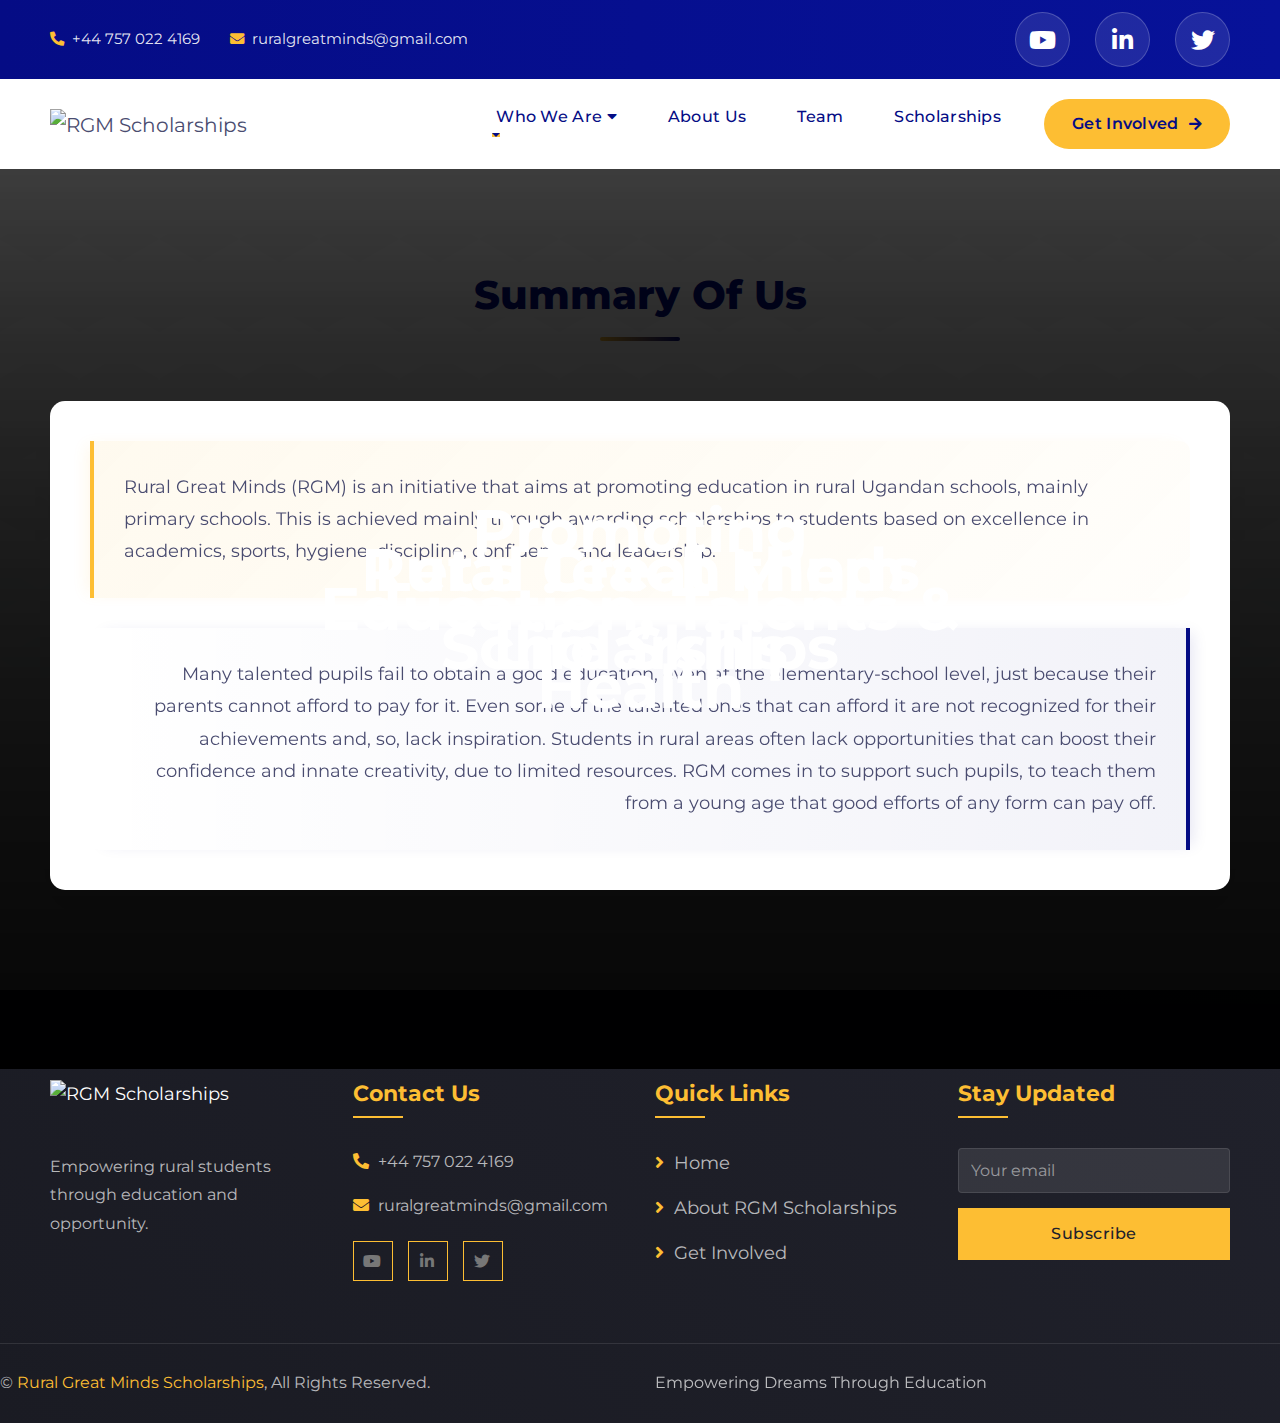
==== commit e64ca872: "Updates" ====
--- a/index.html
+++ b/index.html
@@ -96,10 +96,10 @@
                             <i class="fa fa-caret-down"></i>
                         </a>
                         <div class="dropdown-menu" aria-labelledby="navbarDropdown">
-                            <a class="dropdown-item" href="page-x.html">About RGM</a>
-                            <a class="dropdown-item" href="page-y.html">Our Team</a>
-                            <a class="dropdown-item" href="page-z.html">Our Partners</a>
-                            <a class="dropdown-item" href="page-z.html">Contact Us</a>
+                            <a class="dropdown-item" href="about.html">About RGM</a>
+                            <a class="dropdown-item" href="team.html">Our Team</a>
+                            <a class="dropdown-item" href="partners.html">Our Partners</a>
+                            <a class="dropdown-item" href="contact.html">Contact Us</a>
                         </div>
                     </li>
                     <li class="nav-item">
@@ -186,7 +186,7 @@
     <!-- Who We Are Section Start -->
     <section id="about-us" class="about-us-section">
         <div class="container">
-            <h2 class="about-us-title">Who We Are</h2>
+            <h2 class="about-us-title">Summary Of Us</h2>
             <div class="about-us-content">
                 <div class="about-us-text">
                     <p>
--- a/css/style.css
+++ b/css/style.css
@@ -15,7 +15,7 @@
      color: #2d3436;
      font-family: var(--primary-font);
      font-weight: 400;
-     font-size: 16px;
+     font-size: 18px;
      line-height: 1.6;
      background: #ffffff;
  }
@@ -2148,71 +2148,95 @@
  .contact {
      position: relative;
      width: 100%;
-     padding: 45px 0;
- }
- 
- .contact .contact-img {
-     position: relative;
-     width: 100%;
- }
- 
- .contact .contact-img img {
-     width: 100%;
-     height: 440px;
-     object-fit: cover;
- }
- 
- .contact .contact-form {
-     position: relative;
-     width: 100%;
-     max-width: 700px;
+     padding: var(--section-spacing) 0;
+     background: #f8f9fa;
+ }
+ 
+ .contact .section-header {
+     margin-bottom: 50px;
+     text-align: center;
+ }
+ 
+ .contact .section-header p {
+     font-size: 1.2rem;
+     color: #666;
+     margin-bottom: 15px;
+ }
+ 
+ .contact .section-header h2 {
+     font-size: 2.5rem;
+     color: #050c85;
+     margin-bottom: 30px;
+ }
+ 
+ .contact-form {
+     max-width: 800px;
      margin: 0 auto;
-     margin-top: -220px;
-     padding: 30px;
-     background: #f3f6ff;
- }
- 
- @media (max-width: 991.98px) {
-     .contact .contact-form {
-         max-width: 600px;
-     }
- }
- 
- @media (max-width: 767.98px) {
-     .contact .contact-form {
-         max-width: 400px;
-     }
- }
- 
- @media (max-width: 575.98px) {
-     .contact .contact-form {
-         max-width: 300px;
-     }
- }
- 
- .contact .contact-form input {
-     padding: 15px;
-     background: none;
-     border-radius: 0;
-     border: 1px solid rgba(0, 0, 0, .1);
- }
- 
- .contact .contact-form textarea {
+     padding: 40px;
+     background: #ffffff;
+     border-radius: 10px;
+     box-shadow: 0 5px 25px rgba(0, 0, 0, 0.1);
+ }
+ 
+ .contact-form .control-group {
+     margin-bottom: 25px;
+ }
+ 
+ .contact-form .form-control {
+     padding: 15px 20px;
+     font-size: 16px;
+     color: #4a4c70;
+     border: 1px solid #e1e1e1;
+     border-radius: 5px;
+     transition: all 0.3s;
+ }
+ 
+ .contact-form .form-control:focus {
+     border-color: #FDBE33;
+     box-shadow: none;
+ }
+ 
+ .contact-form textarea.form-control {
      height: 150px;
-     padding: 8px 15px;
-     background: none;
-     border-radius: 0;
-     border: 1px solid rgba(0, 0, 0, .1);
- }
- 
- .contact .contact-form .btn.btn-custom {
-     width: 100%;
- }
- 
- .contact .help-block ul {
-     margin: 0;
-     padding: 0;
-     list-style-type: none;
+     resize: none;
+ }
+ 
+ .contact-form .btn-custom {
+     padding: 15px 40px;
+     font-size: 16px;
+     font-weight: 600;
+     color: #ffffff;
+     background: #FDBE33;
+     border: none;
+     border-radius: 5px;
+     transition: all 0.3s;
+     cursor: pointer;
+ }
+ 
+ .contact-form .btn-custom:hover {
+     background: #050c85;
+     transform: translateY(-2px);
+ }
+ 
+ .help-block {
+     margin-top: 5px;
+     font-size: 14px;
+     color: #dc3545;
+ }
+ 
+ /* Responsive adjustments */
+ @media (max-width: 768px) {
+     .contact-form {
+         padding: 25px;
+     }
+     
+     .contact .section-header h2 {
+         font-size: 2rem;
+     }
+     
+     .contact .section-header p {
+         font-size: 1rem;
+     }
  }
  
  
